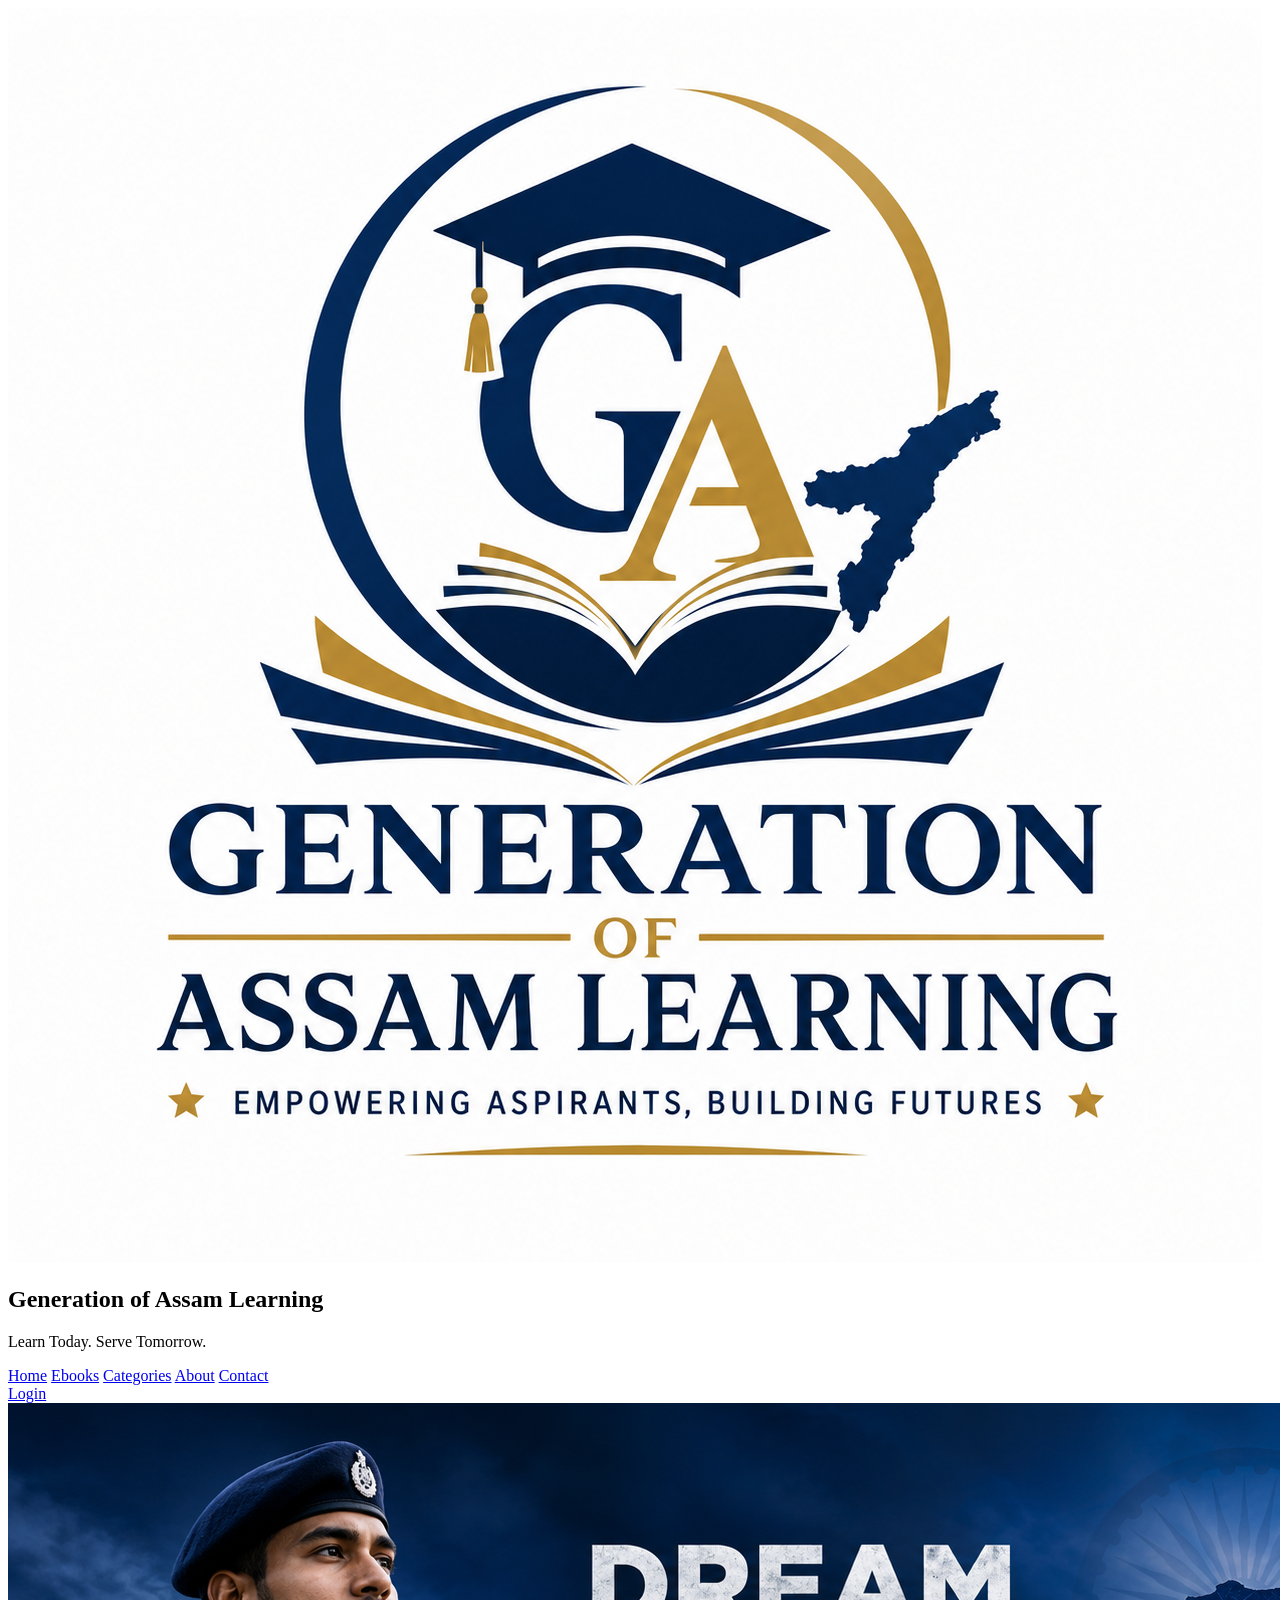
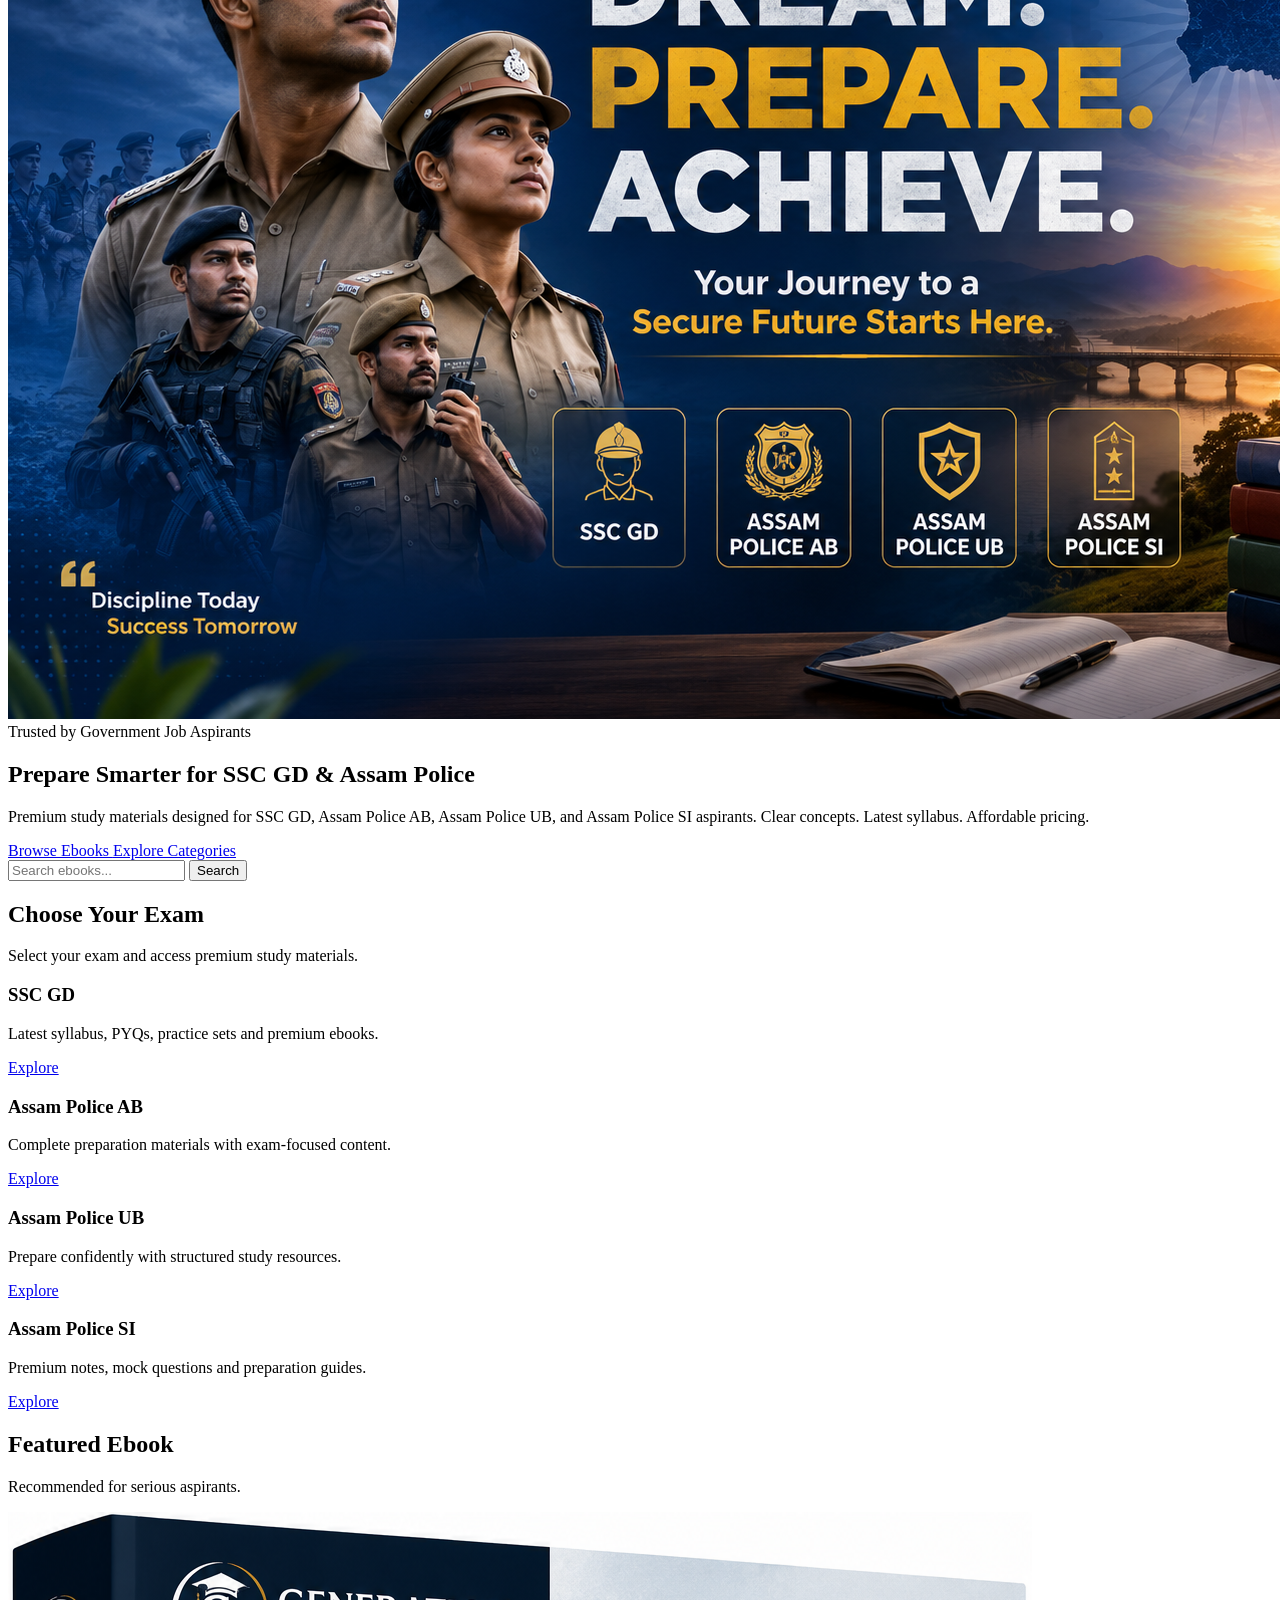
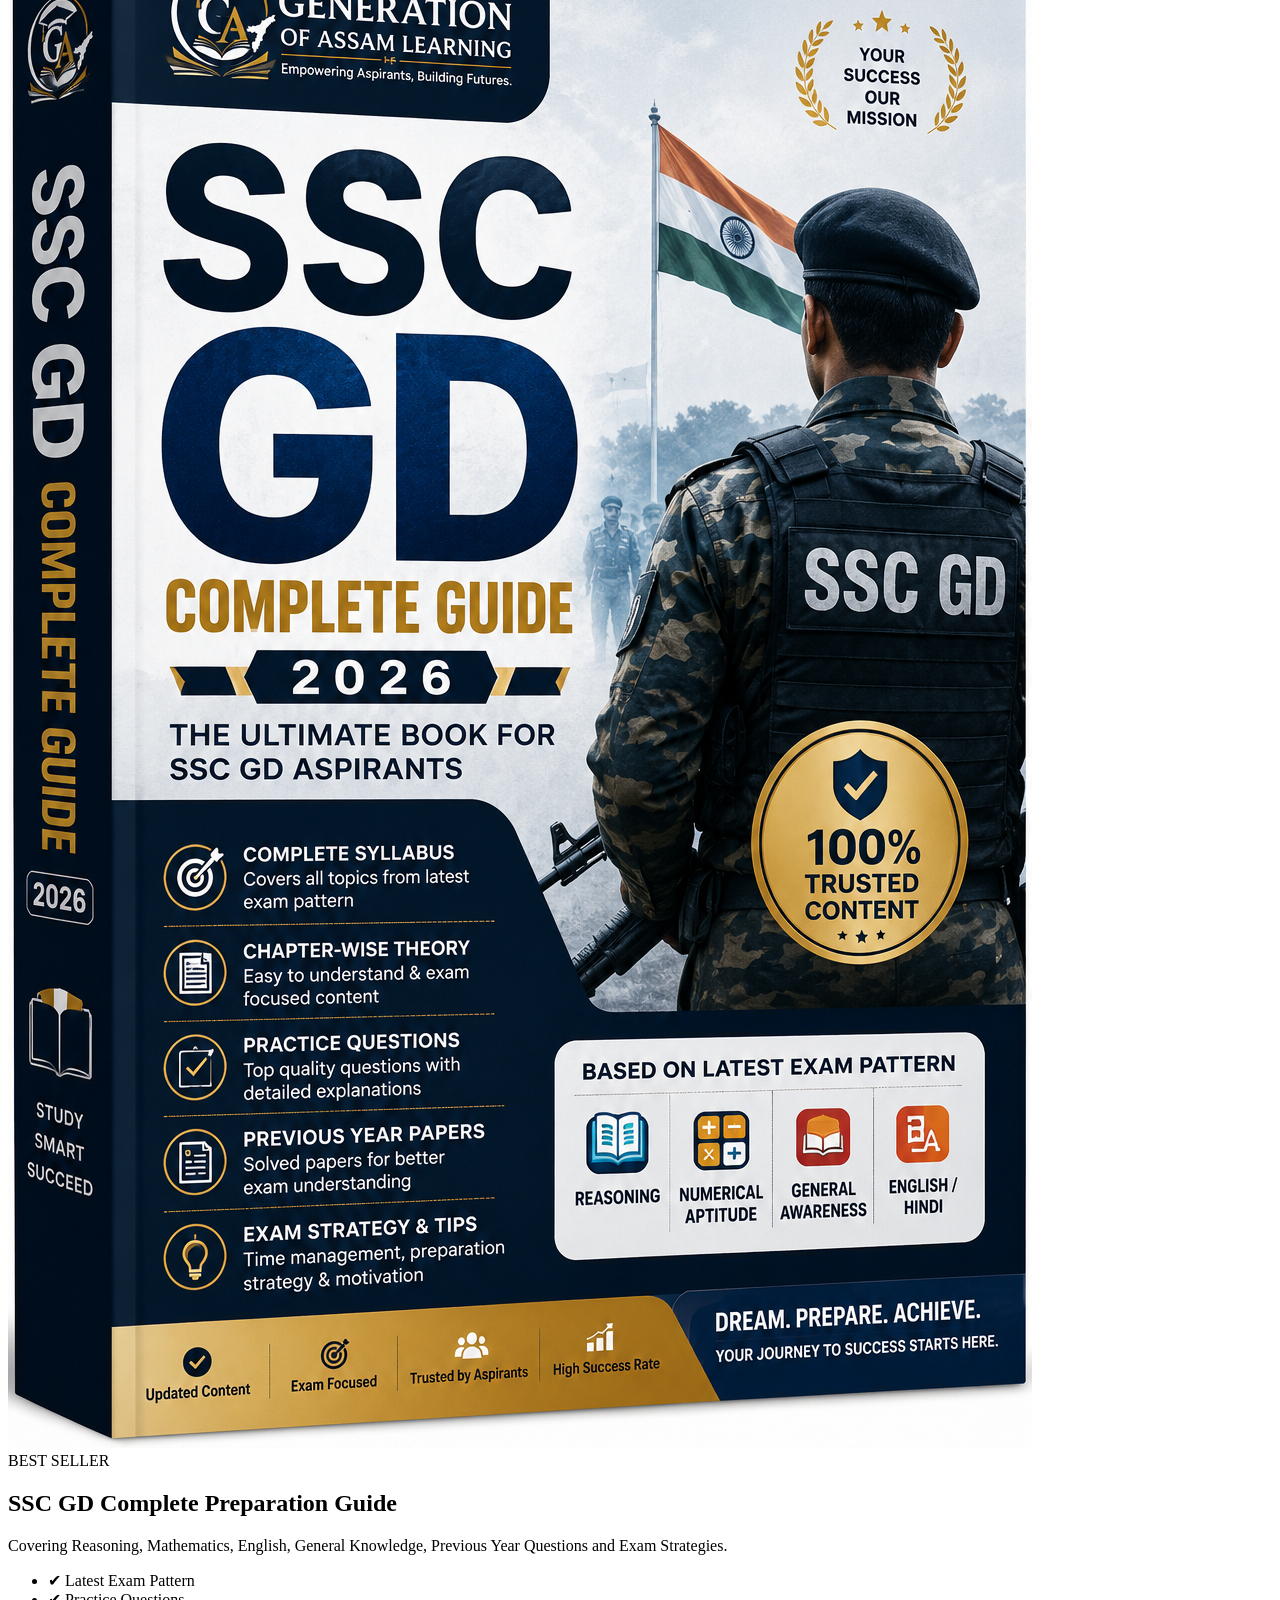
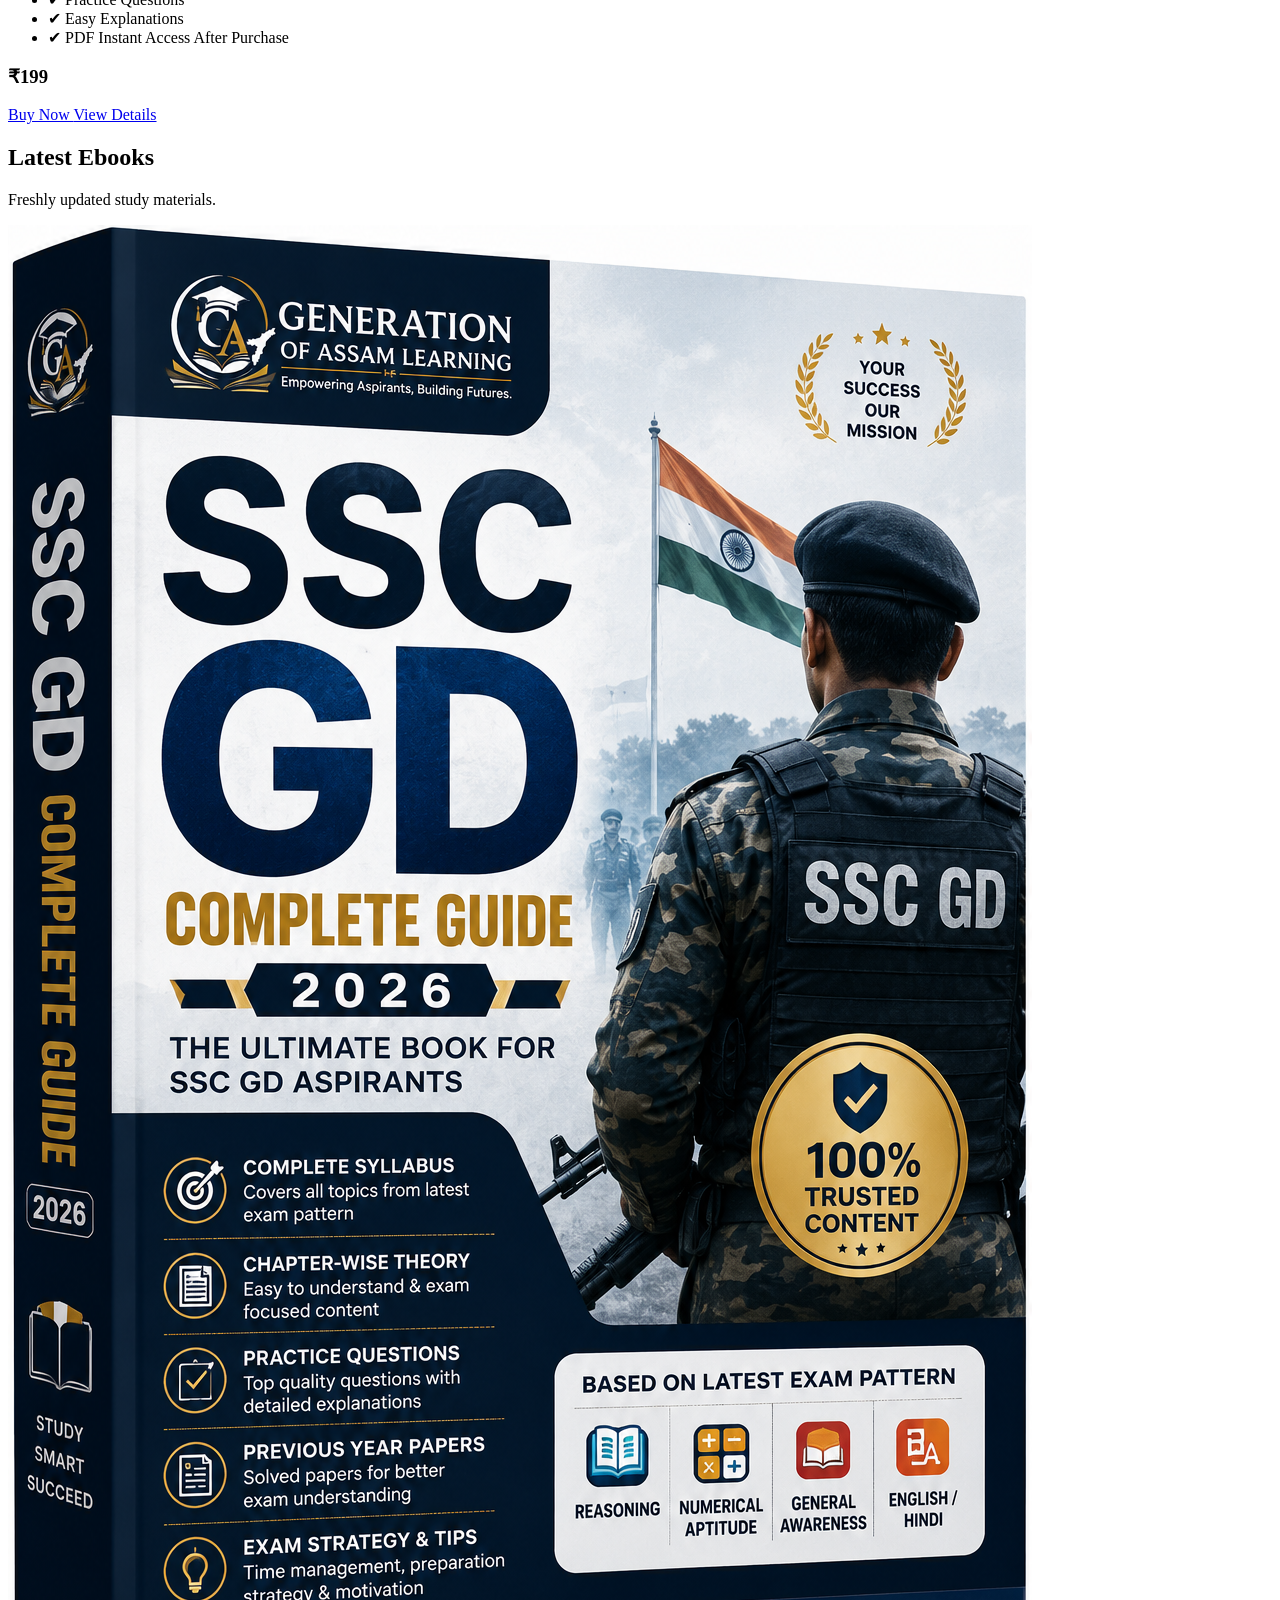
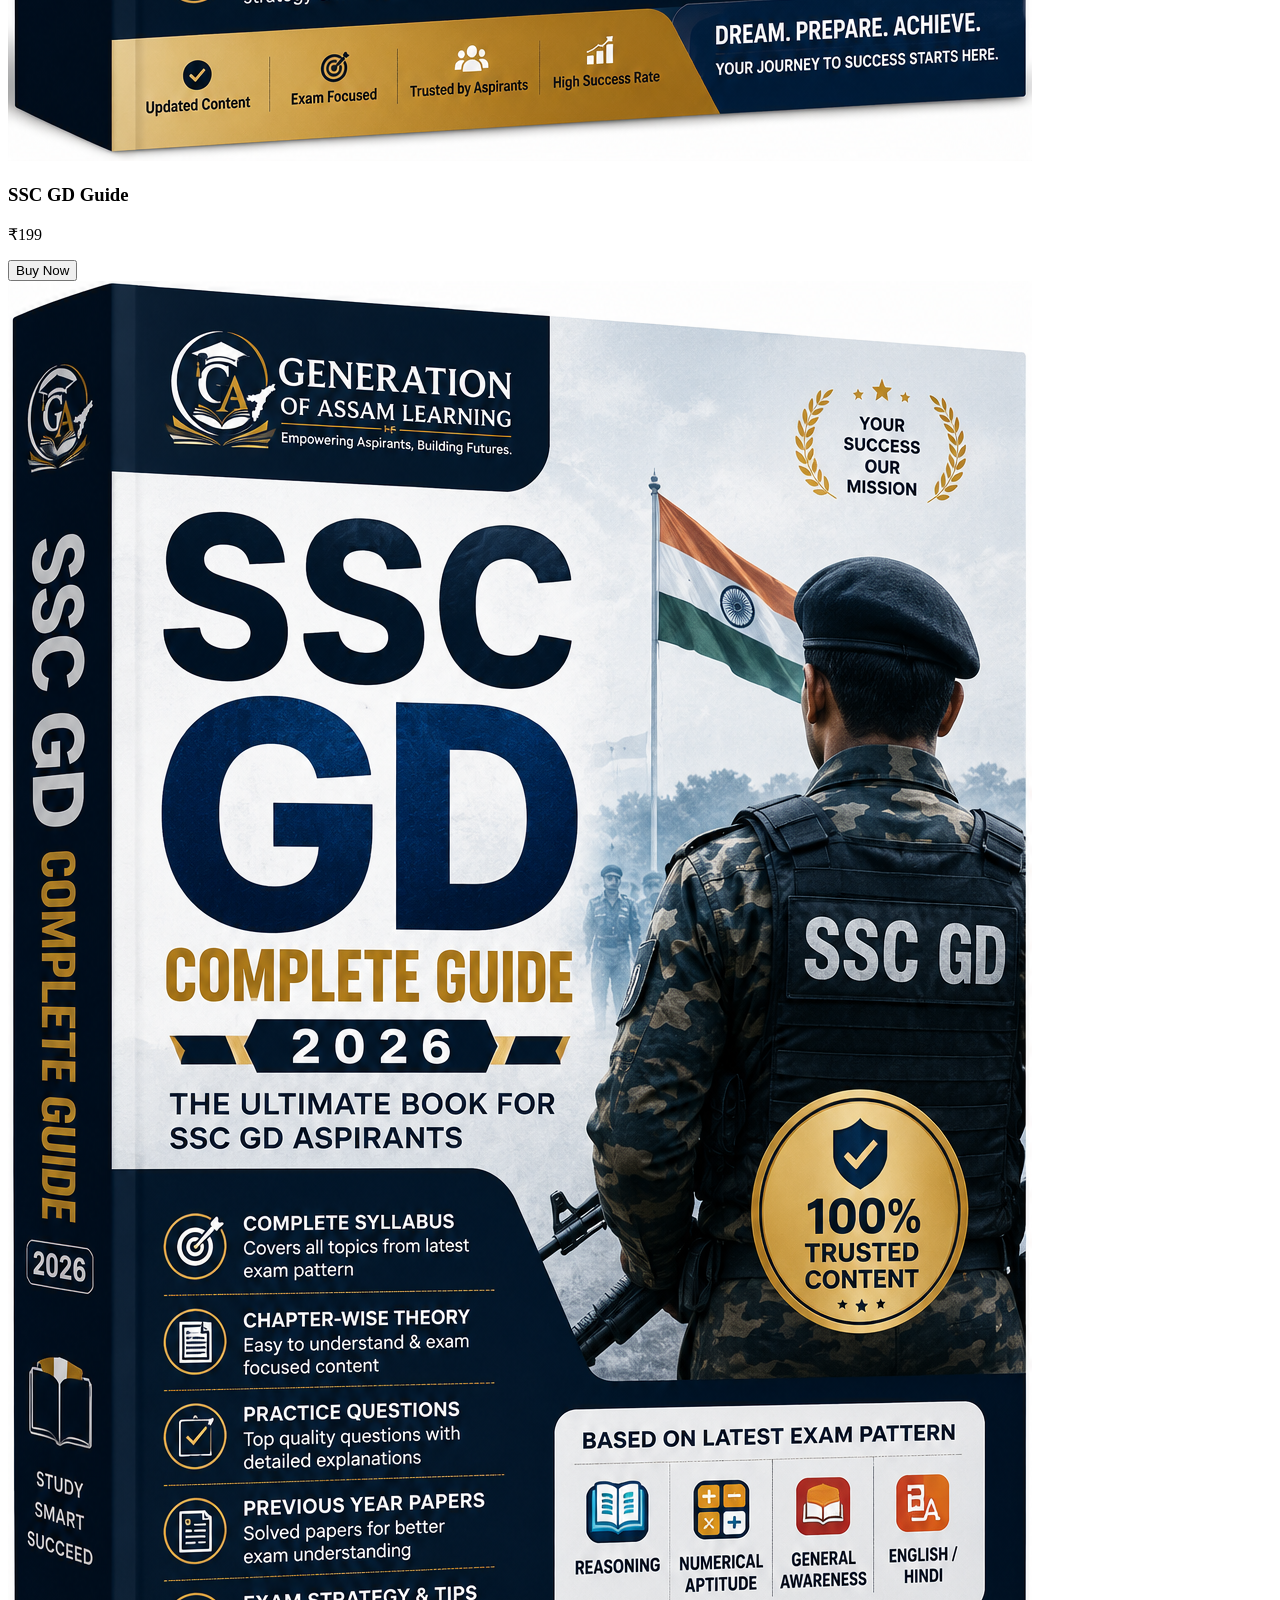
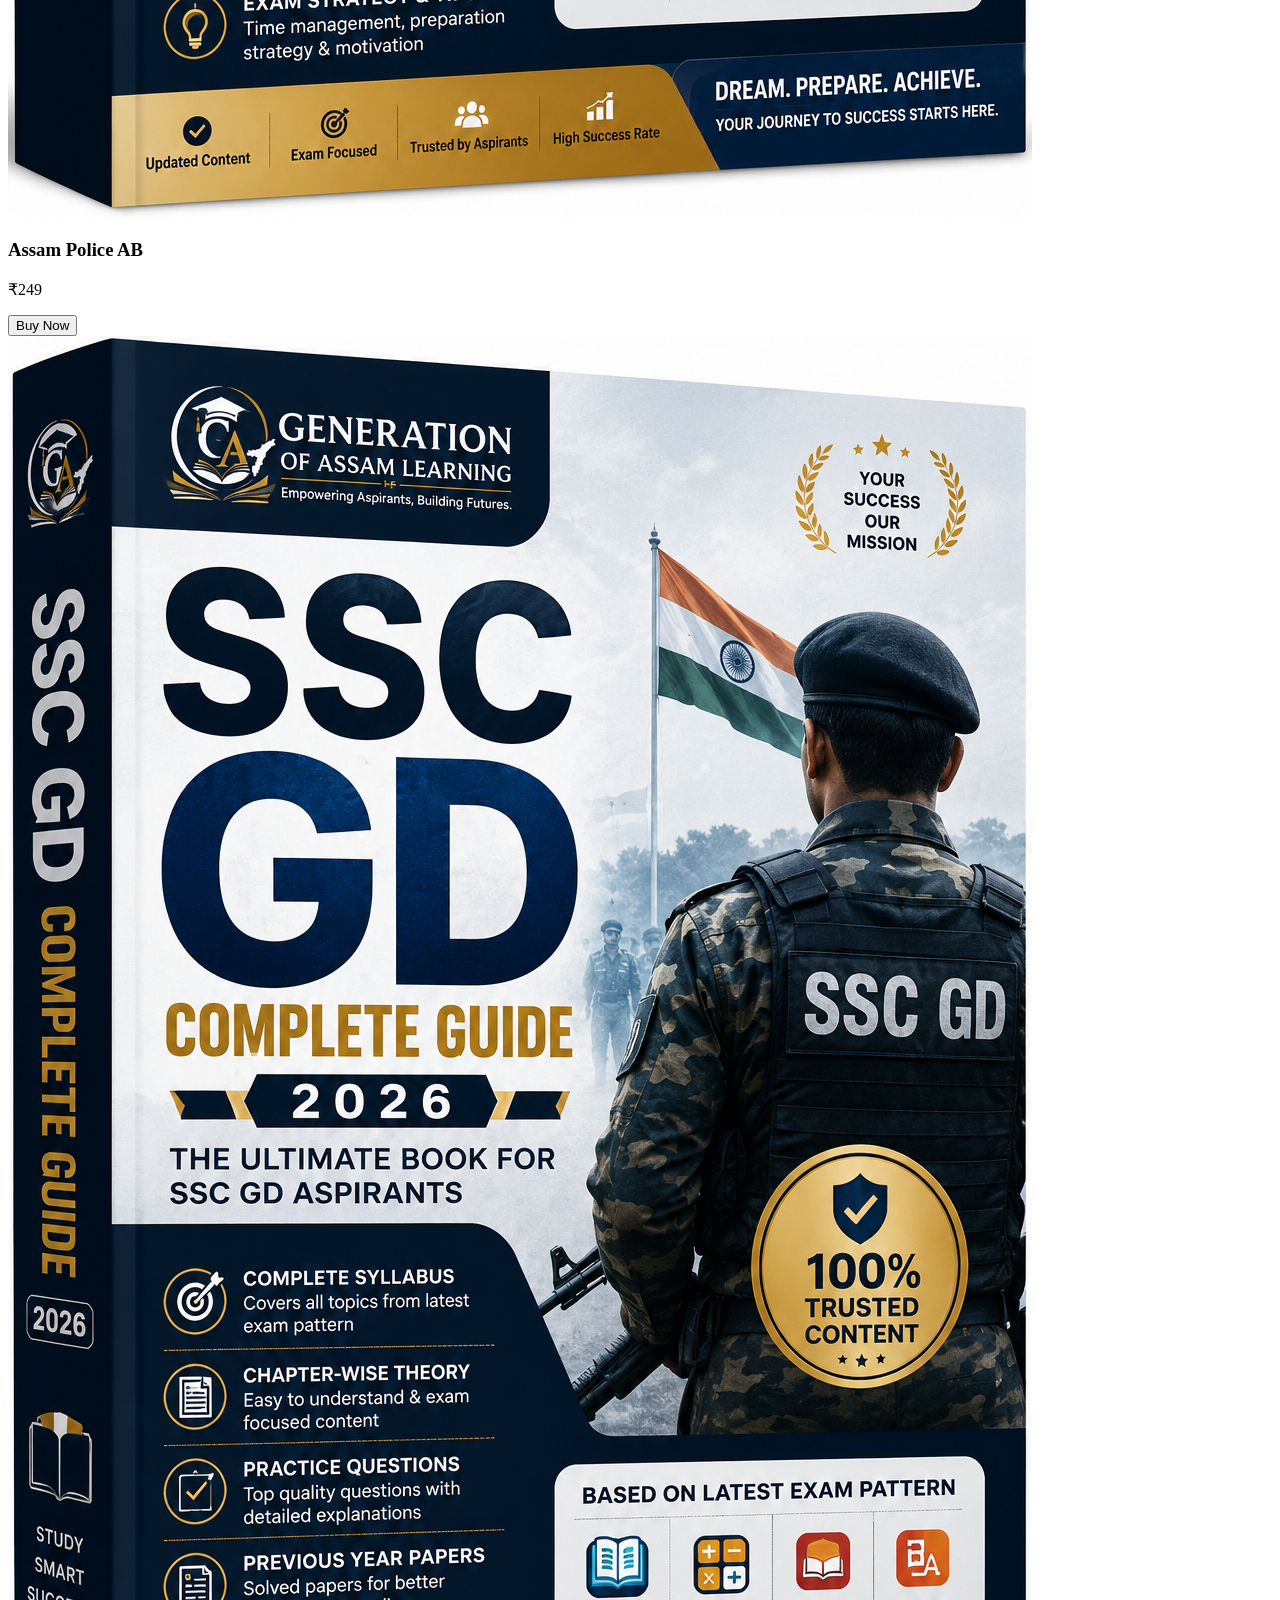
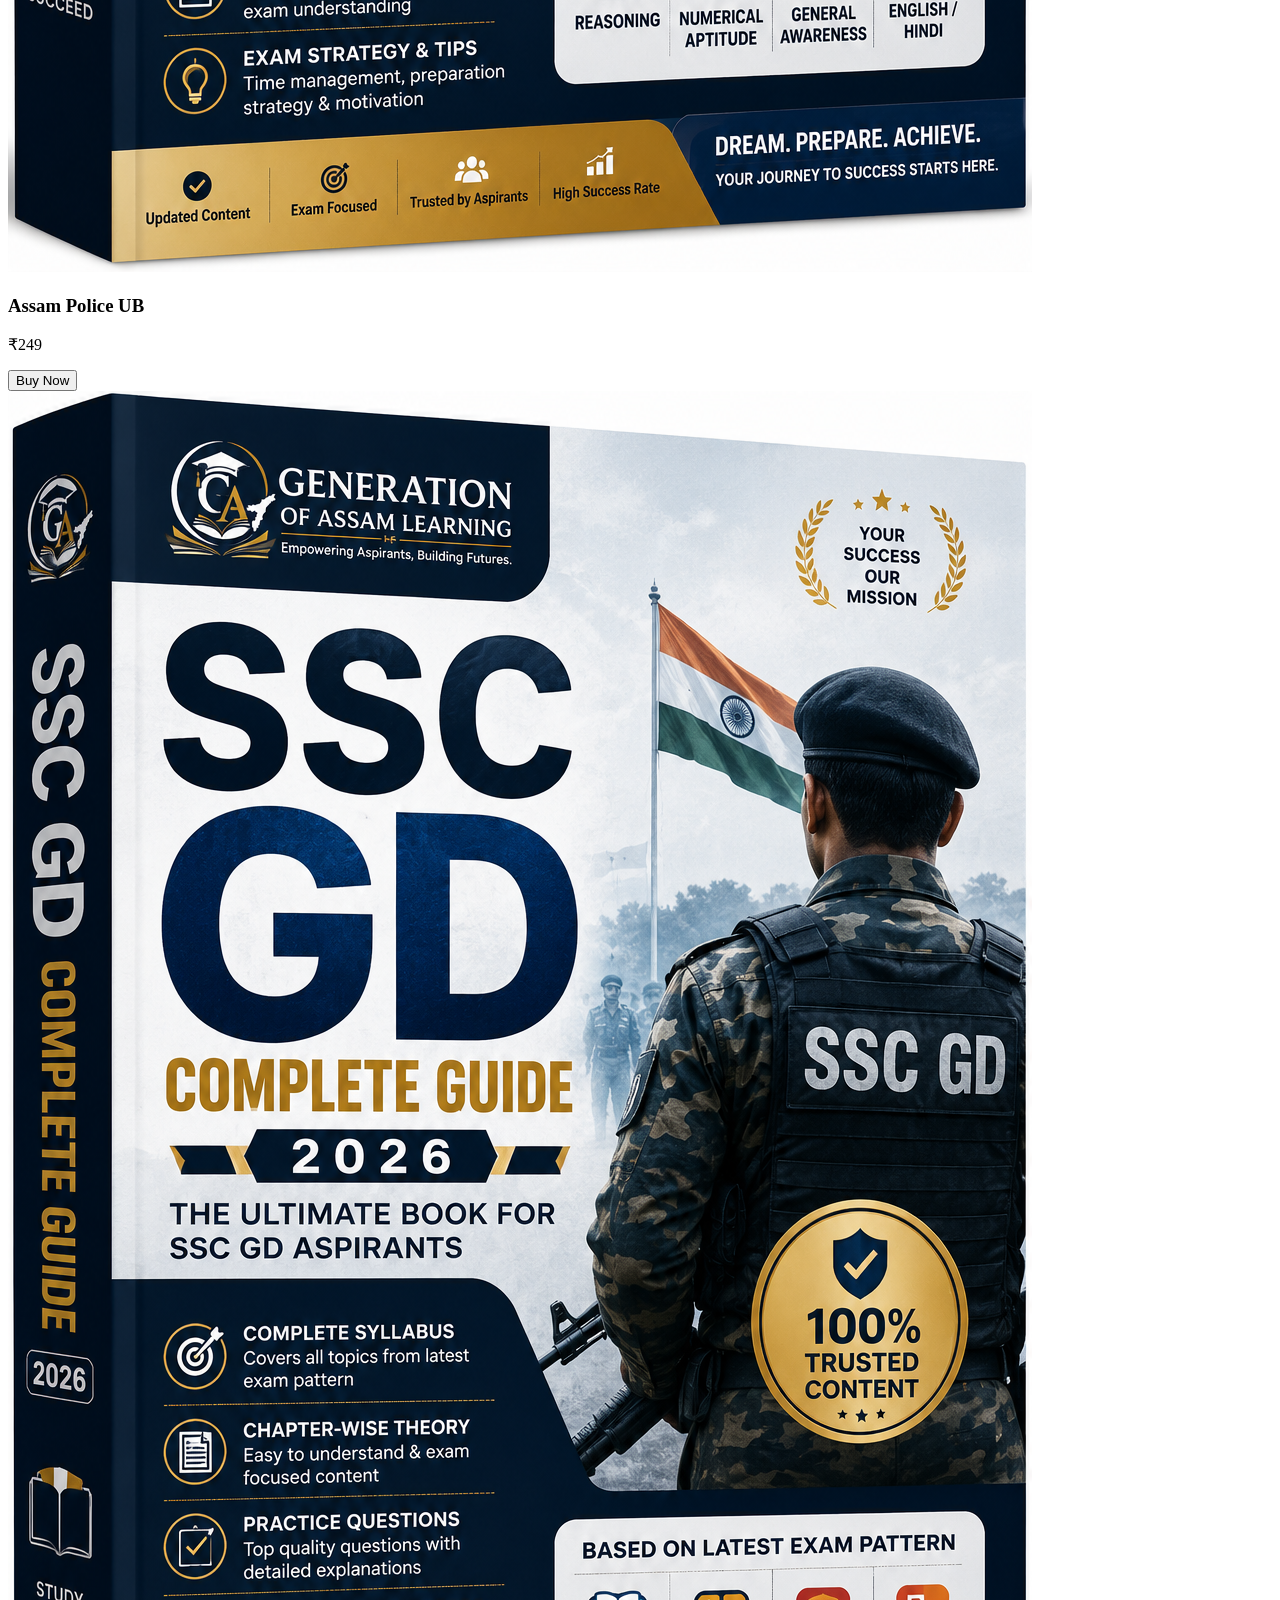
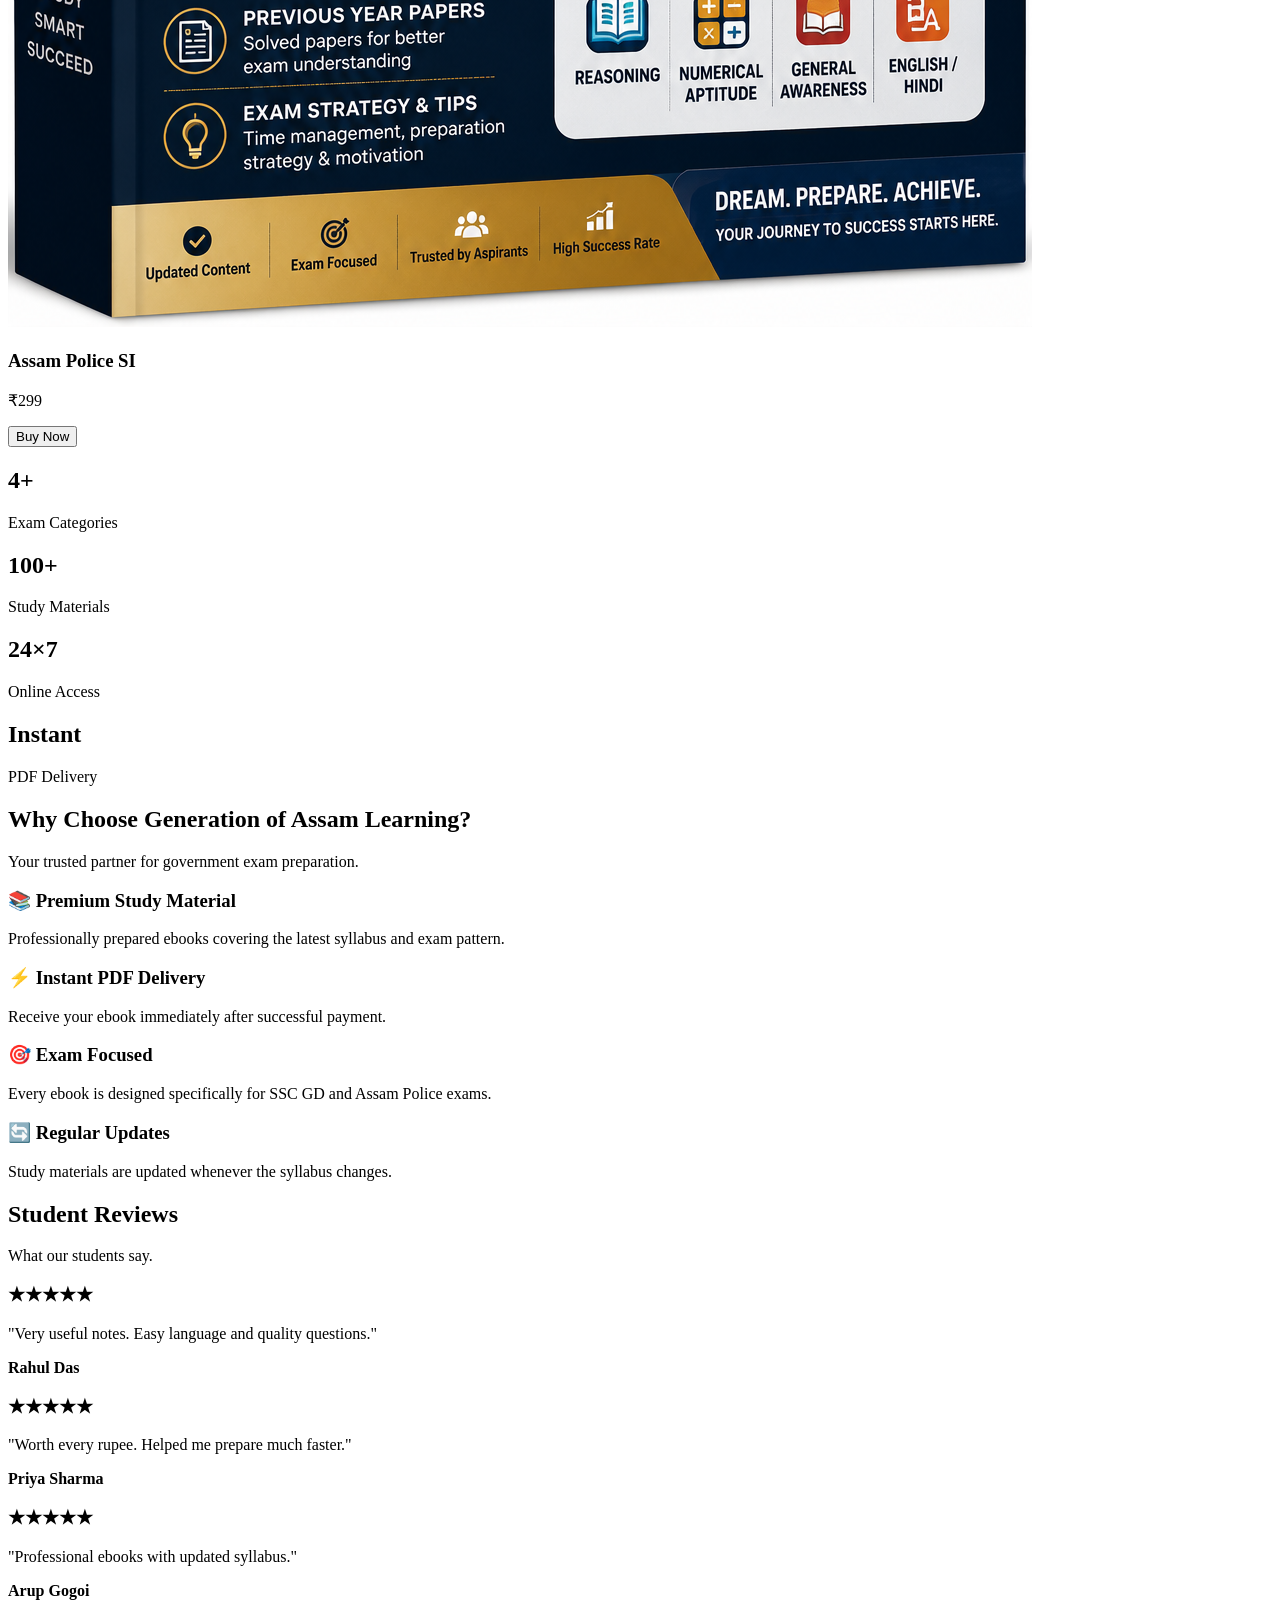
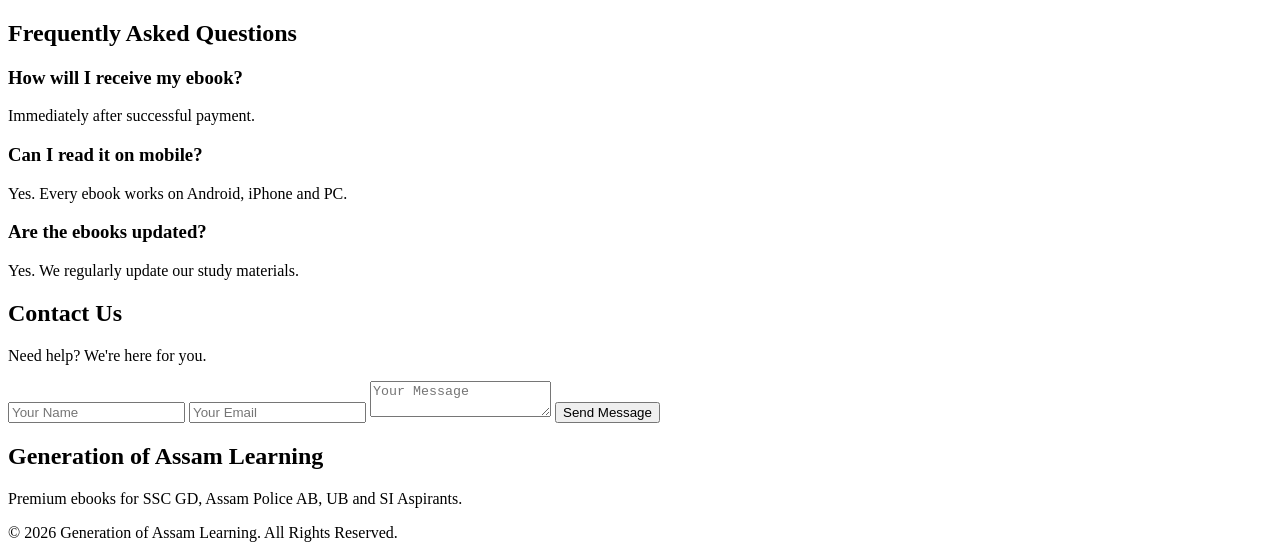
==== index.html @ 9e5da4cc "Update index.html" ====
<!DOCTYPE html>
<html lang="en">

<head>

<meta charset="UTF-8">
<meta name="viewport" content="width=device-width, initial-scale=1.0">

<title>Generation of Assam Learning | SSC GD | Assam Police AB | UB | SI</title>

<meta name="description" content="Premium ebooks for SSC GD, Assam Police AB, Assam Police UB and Assam Police SI aspirants.">

<meta name="keywords" content="SSC GD, Assam Police, Assam Police AB, Assam Police UB, Assam Police SI, ebooks, Assam Learning">

<meta name="author" content="Generation of Assam Learning">

<meta name="theme-color" content="#0F3D91">

<link rel="preconnect" href="https://fonts.googleapis.com">

<link rel="preconnect" href="https://fonts.gstatic.com" crossorigin>

<link href="https://fonts.googleapis.com/css2?family=Poppins:wght@300;400;500;600;700;800&display=swap" rel="stylesheet">

<link rel="stylesheet" href="style.css">

</head>

<body>

<header class="header">

<div class="container">

<div class="logo">

<img src="file_000000004d9c72068b1430837e58e46f.png" alt="Generation of Assam Learning">

<div>

<h2>Generation of Assam Learning</h2>

<p>Learn Today. Serve Tomorrow.</p>

</div>

</div>

<nav class="navbar">

<a href="#">Home</a>

<a href="#ebooks">Ebooks</a>

<a href="#categories">Categories</a>

<a href="#about">About</a>

<a href="#contact">Contact</a>

</nav>

<div class="header-btn">

<a href="#" class="login-btn">

Login

</a>

</div>

</div>

</header>

<section class="hero">

<img class="hero-bg"

src="file_000000006df07206a324dcb17a5acef9.png"

alt="Hero Background">

<div class="overlay"></div>

<div class="hero-content">

<span class="badge">

Trusted by Government Job Aspirants

</span>

<h1>

Prepare Smarter for

SSC GD & Assam Police

</h1>

<p>

Premium study materials designed for SSC GD,

Assam Police AB,

Assam Police UB,

and Assam Police SI aspirants.

Clear concepts.

Latest syllabus.

Affordable pricing.

</p>

<div class="hero-buttons">

<a href="#ebooks" class="primary-btn">

Browse Ebooks

</a>

<a href="#categories" class="secondary-btn">

Explore Categories

</a>

</div>

<div class="search-box">

<input

type="text"

placeholder="Search ebooks...">

<button>

Search

</button>

</div>

</div>

</section>
<!-- Categories Section -->

<section class="categories" id="categories">

<div class="container">

<div class="section-title">

<h2>Choose Your Exam</h2>

<p>Select your exam and access premium study materials.</p>

</div>

<div class="category-grid">

<div class="category-card">
<h3>SSC GD</h3>
<p>Latest syllabus, PYQs, practice sets and premium ebooks.</p>
<a href="#">Explore</a>
</div>

<div class="category-card">
<h3>Assam Police AB</h3>
<p>Complete preparation materials with exam-focused content.</p>
<a href="#">Explore</a>
</div>

<div class="category-card">
<h3>Assam Police UB</h3>
<p>Prepare confidently with structured study resources.</p>
<a href="#">Explore</a>
</div>

<div class="category-card">
<h3>Assam Police SI</h3>
<p>Premium notes, mock questions and preparation guides.</p>
<a href="#">Explore</a>
</div>

</div>

</div>

</section>

<!-- Featured Ebook -->

<section class="featured" id="ebooks">

<div class="container">

<div class="section-title">

<h2>Featured Ebook</h2>

<p>Recommended for serious aspirants.</p>

</div>

<div class="featured-book">

<div class="book-image">

<img src="file_0000000026bc72099eca06b94cb0cc1e.png" alt="SSC GD Ebook">

</div>

<div class="book-content">

<span class="featured-tag">

BEST SELLER

</span>

<h2>SSC GD Complete Preparation Guide</h2>

<p>

Covering Reasoning, Mathematics, English, General Knowledge,
Previous Year Questions and Exam Strategies.

</p>

<ul>

<li>✔ Latest Exam Pattern</li>

<li>✔ Practice Questions</li>

<li>✔ Easy Explanations</li>

<li>✔ PDF Instant Access After Purchase</li>

</ul>

<h3>₹199</h3>

<div class="book-buttons">

<a href="#" class="primary-btn">

Buy Now

</a>

<a href="#" class="secondary-btn">

View Details

</a>

</div>

</div>

</div>

</div>

</section>

<!-- Latest Ebooks -->

<section class="latest-books">

<div class="container">

<div class="section-title">

<h2>Latest Ebooks</h2>

<p>Freshly updated study materials.</p>

</div>

<div class="books-grid">

<div class="book-card">

<img src="file_0000000026bc72099eca06b94cb0cc1e.png">

<h3>SSC GD Guide</h3>

<p>₹199</p>

<button>Buy Now</button>

</div>

<div class="book-card">

<img src="file_0000000026bc72099eca06b94cb0cc1e.png">

<h3>Assam Police AB</h3>

<p>₹249</p>

<button>Buy Now</button>

</div>

<div class="book-card">

<img src="file_0000000026bc72099eca06b94cb0cc1e.png">

<h3>Assam Police UB</h3>

<p>₹249</p>

<button>Buy Now</button>

</div>

<div class="book-card">

<img src="file_0000000026bc72099eca06b94cb0cc1e.png">

<h3>Assam Police SI</h3>

<p>₹299</p>

<button>Buy Now</button>

</div>

</div>

</div>

</section>

<!-- Statistics -->

<section class="stats">

<div class="container">

<div class="stat-box">

<h2>4+</h2>

<p>Exam Categories</p>

</div>

<div class="stat-box">

<h2>100+</h2>

<p>Study Materials</p>

</div>

<div class="stat-box">

<h2>24×7</h2>

<p>Online Access</p>

</div>

<div class="stat-box">

<h2>Instant</h2>

<p>PDF Delivery</p>

</div>

</div>

</section>
<!-- Why Choose Us -->

<section class="why-us" id="about">

<div class="container">

<div class="section-title">

<h2>Why Choose Generation of Assam Learning?</h2>

<p>Your trusted partner for government exam preparation.</p>

</div>

<div class="features">

<div class="feature-box">
<h3>📚 Premium Study Material</h3>
<p>Professionally prepared ebooks covering the latest syllabus and exam pattern.</p>
</div>

<div class="feature-box">
<h3>⚡ Instant PDF Delivery</h3>
<p>Receive your ebook immediately after successful payment.</p>
</div>

<div class="feature-box">
<h3>🎯 Exam Focused</h3>
<p>Every ebook is designed specifically for SSC GD and Assam Police exams.</p>
</div>

<div class="feature-box">
<h3>🔄 Regular Updates</h3>
<p>Study materials are updated whenever the syllabus changes.</p>
</div>

</div>

</div>

</section>

<!-- Testimonials -->

<section class="testimonials">

<div class="container">

<div class="section-title">

<h2>Student Reviews</h2>

<p>What our students say.</p>

</div>

<div class="review-grid">

<div class="review-card">

<h3>★★★★★</h3>

<p>"Very useful notes. Easy language and quality questions."</p>

<strong>Rahul Das</strong>

</div>

<div class="review-card">

<h3>★★★★★</h3>

<p>"Worth every rupee. Helped me prepare much faster."</p>

<strong>Priya Sharma</strong>

</div>

<div class="review-card">

<h3>★★★★★</h3>

<p>"Professional ebooks with updated syllabus."</p>

<strong>Arup Gogoi</strong>

</div>

</div>

</div>

</section>

<!-- FAQ -->

<section class="faq">

<div class="container">

<div class="section-title">

<h2>Frequently Asked Questions</h2>

</div>

<div class="faq-item">

<h3>How will I receive my ebook?</h3>

<p>Immediately after successful payment.</p>

</div>

<div class="faq-item">

<h3>Can I read it on mobile?</h3>

<p>Yes. Every ebook works on Android, iPhone and PC.</p>

</div>

<div class="faq-item">

<h3>Are the ebooks updated?</h3>

<p>Yes. We regularly update our study materials.</p>

</div>

</div>

</section>

<!-- Contact -->

<section class="contact" id="contact">

<div class="container">

<div class="section-title">

<h2>Contact Us</h2>

<p>Need help? We're here for you.</p>

</div>

<form>

<input type="text" placeholder="Your Name">

<input type="email" placeholder="Your Email">

<textarea placeholder="Your Message"></textarea>

<button type="submit">Send Message</button>

</form>

</div>

</section>

<!-- Footer -->

<footer>

<div class="container">

<h2>Generation of Assam Learning</h2>

<p>Premium ebooks for SSC GD, Assam Police AB, UB and SI Aspirants.</p>

<p>© 2026 Generation of Assam Learning. All Rights Reserved.</p>

</div>

</footer>

</body>

</html>
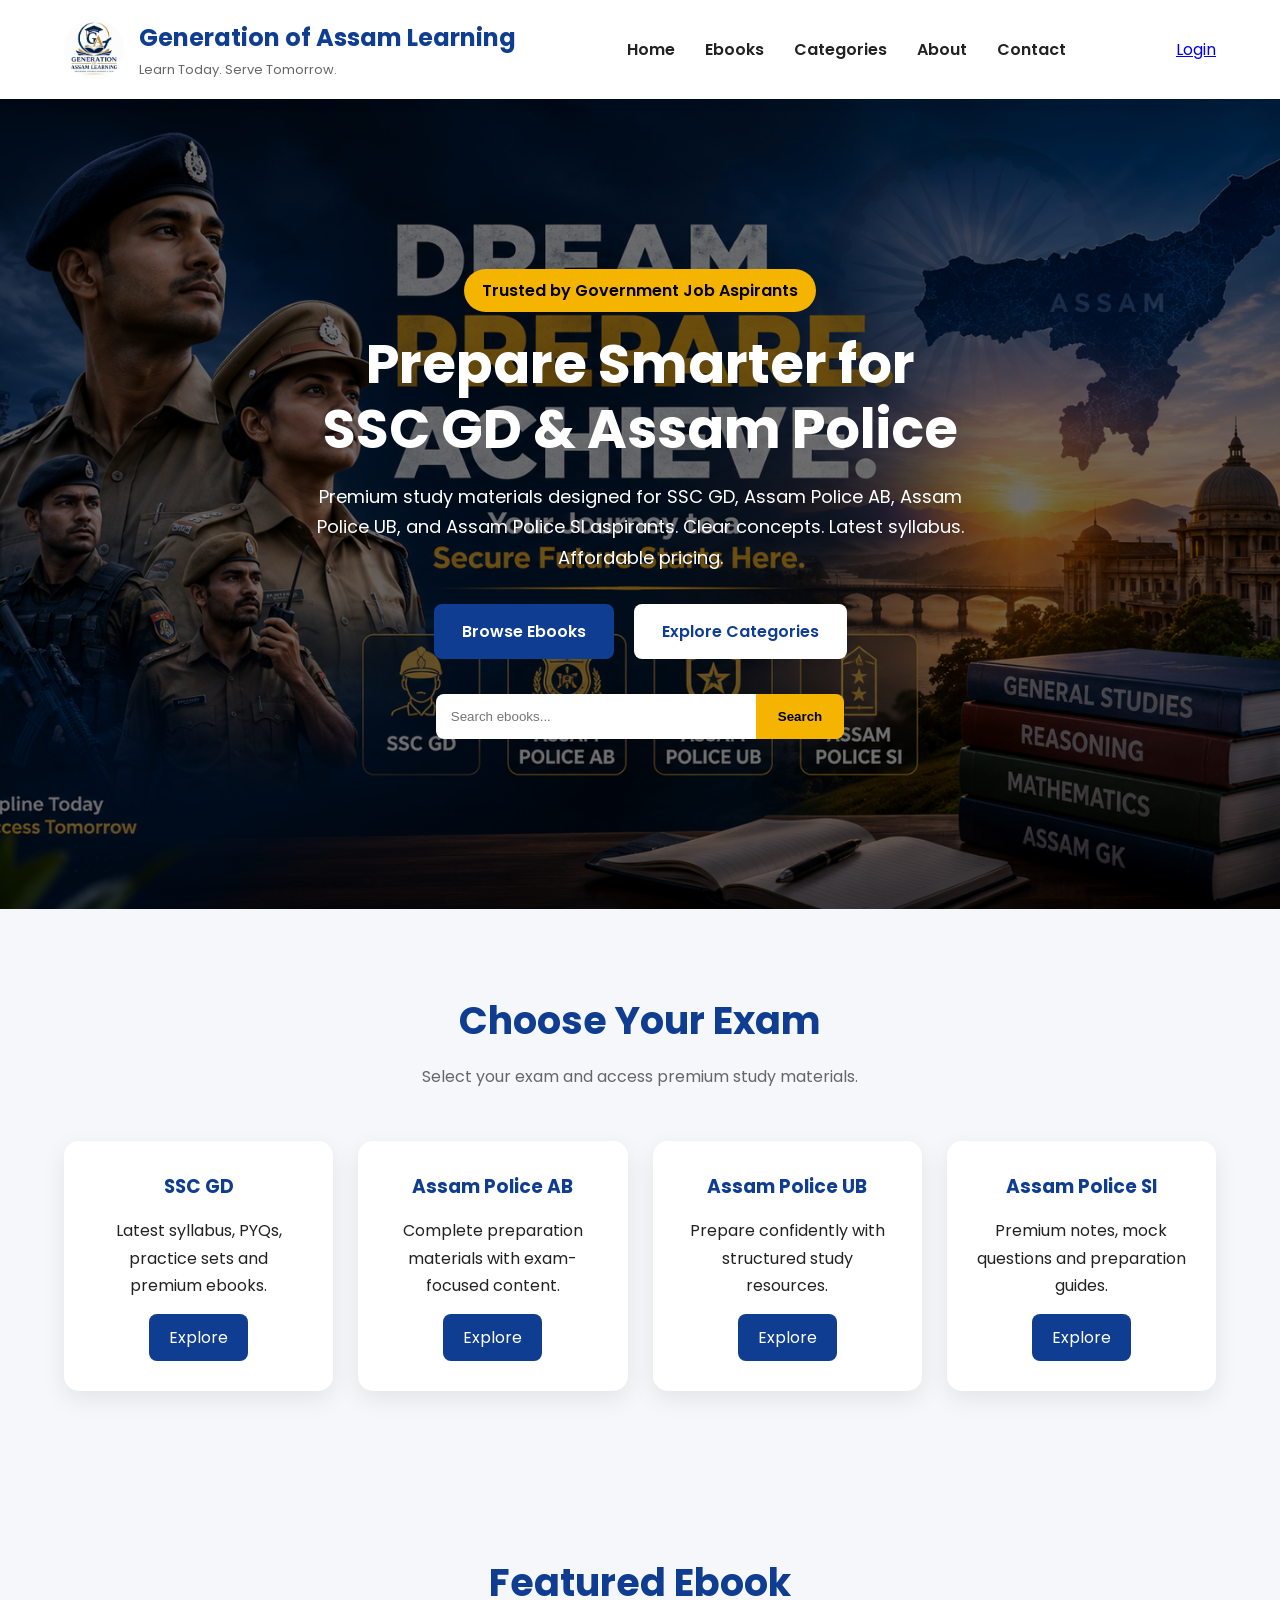
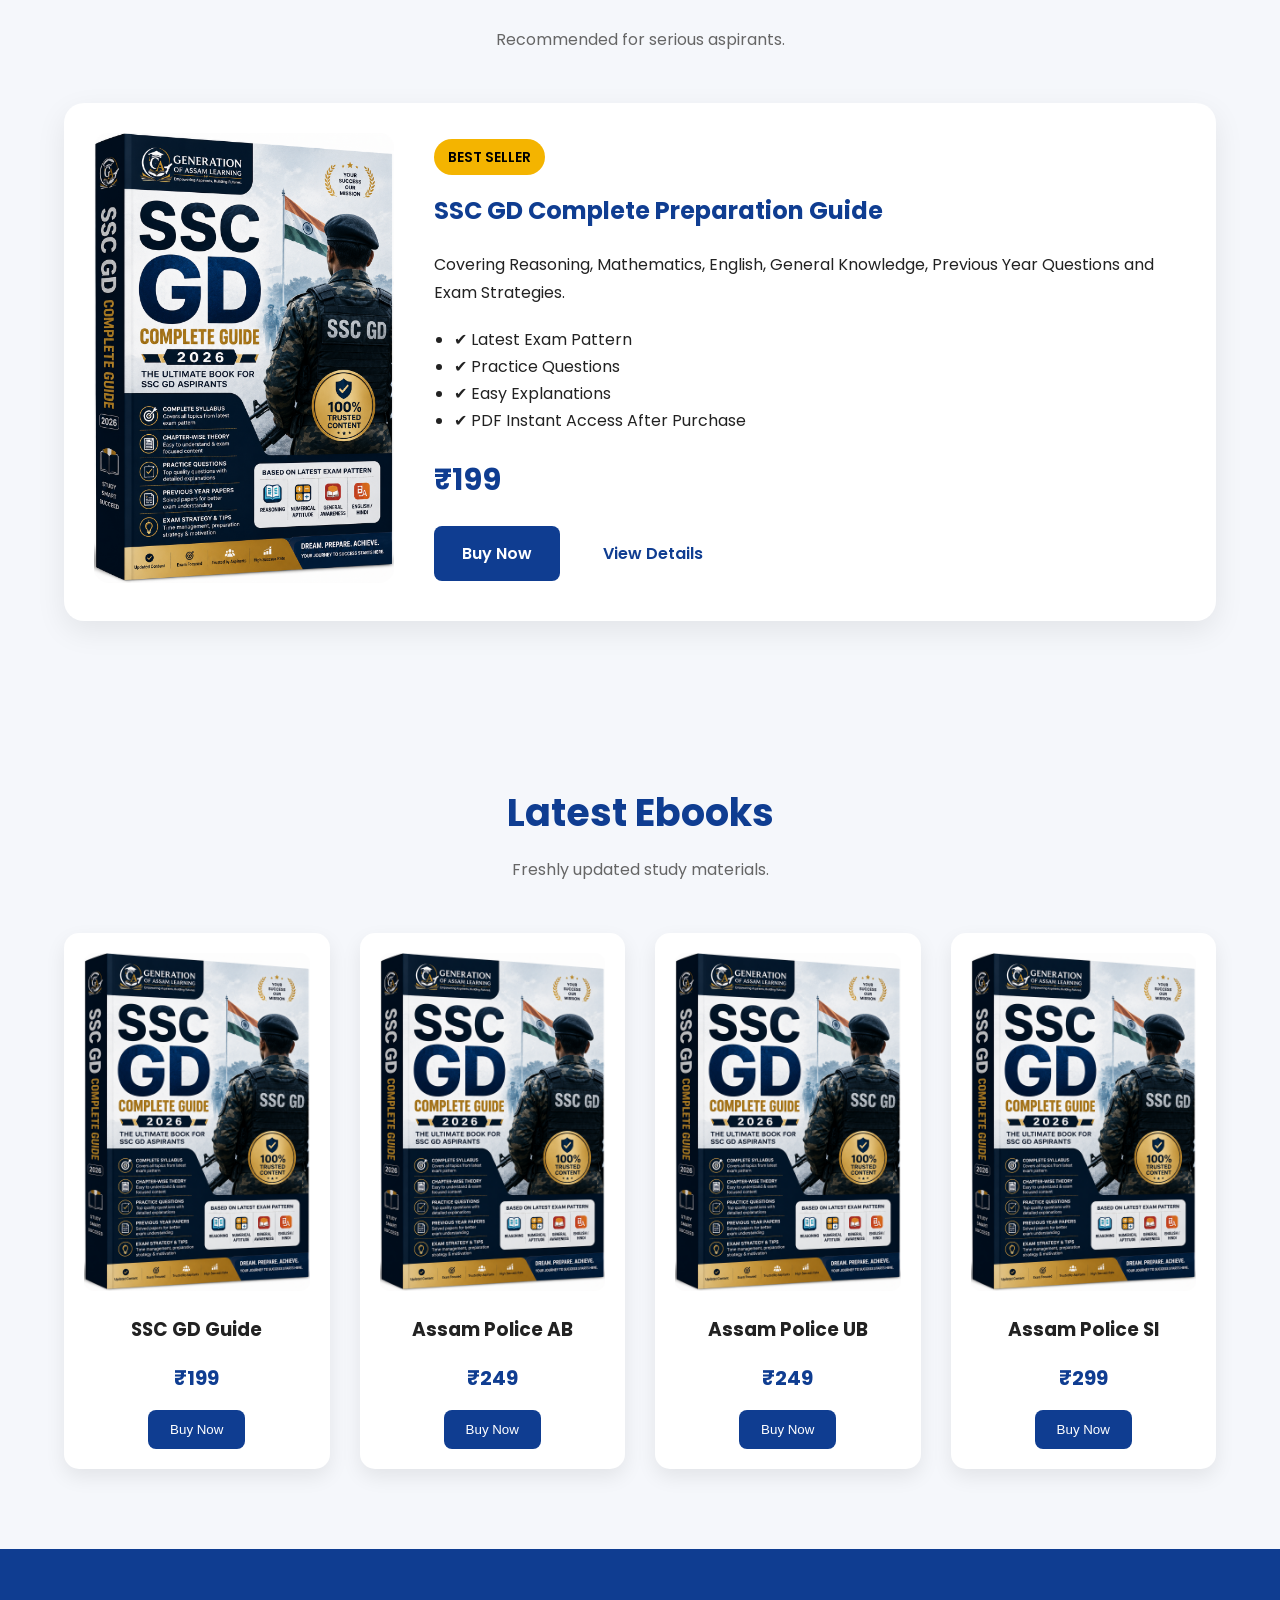
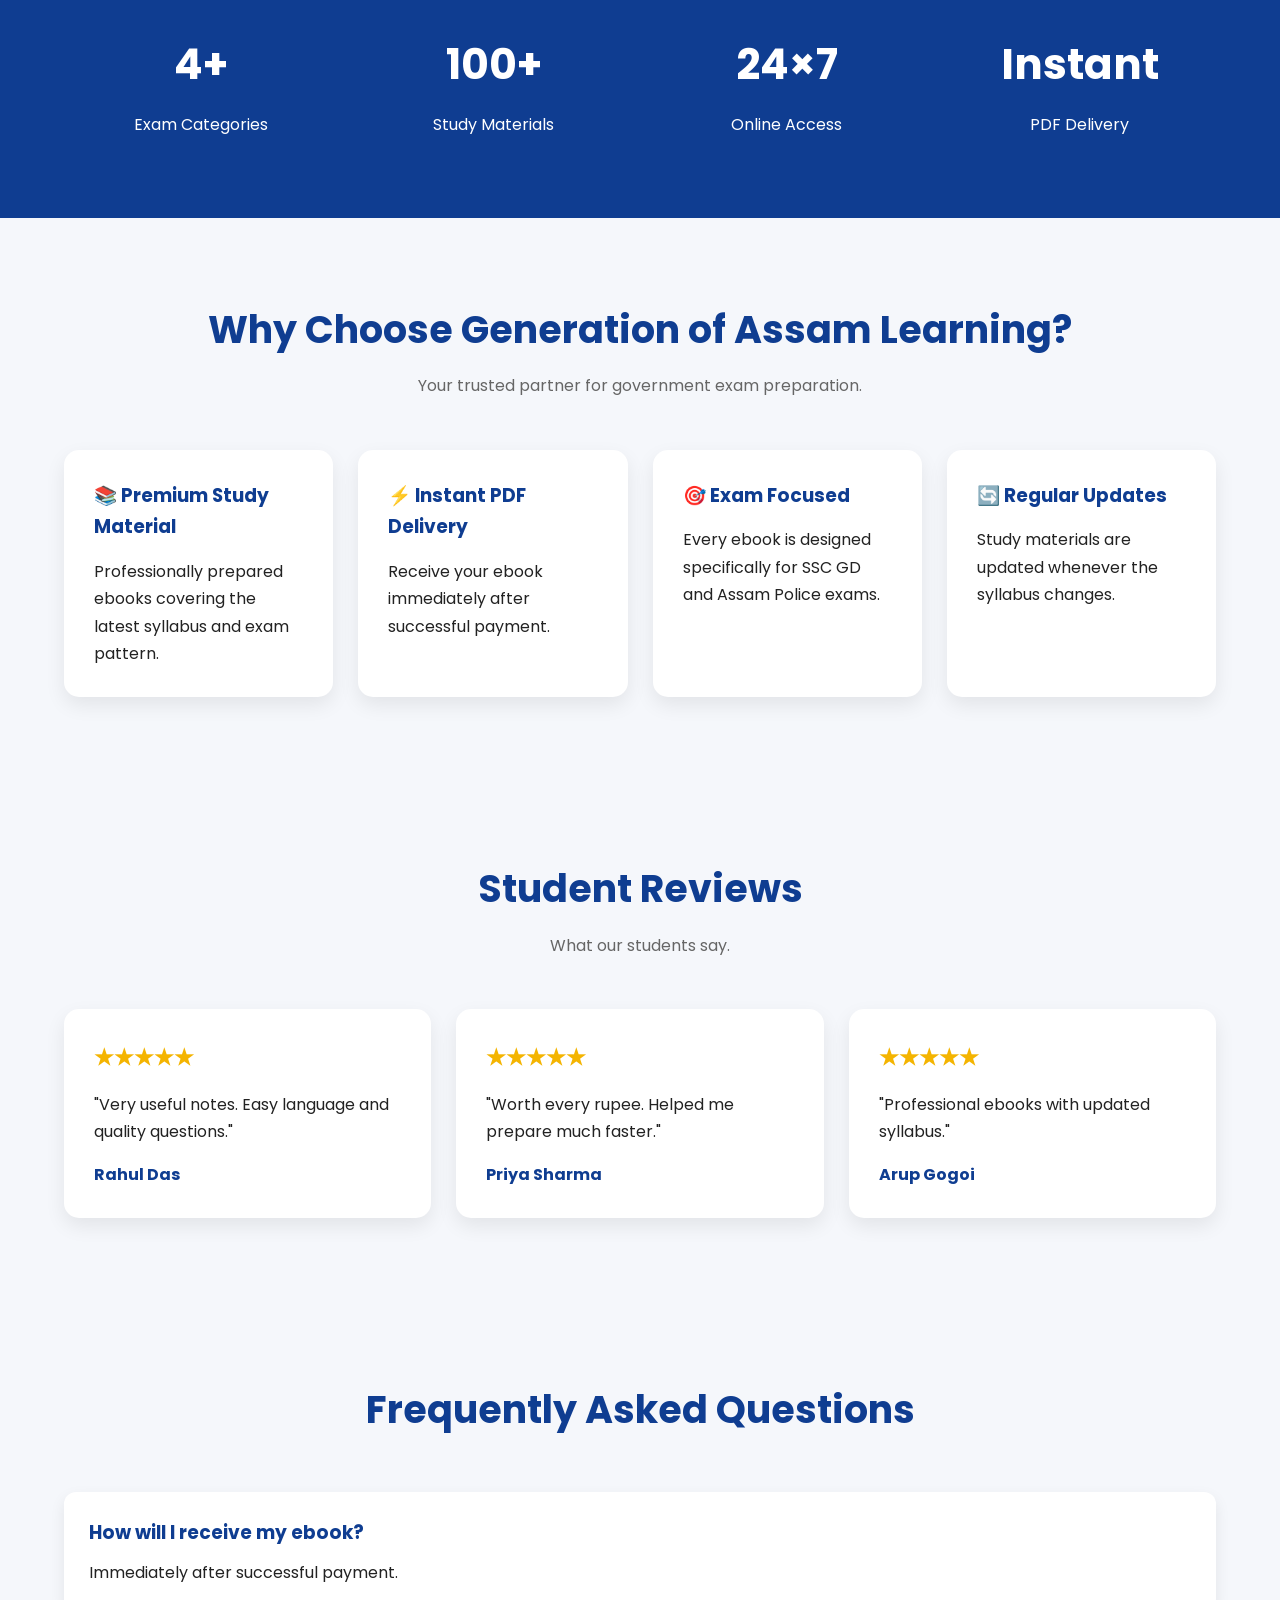
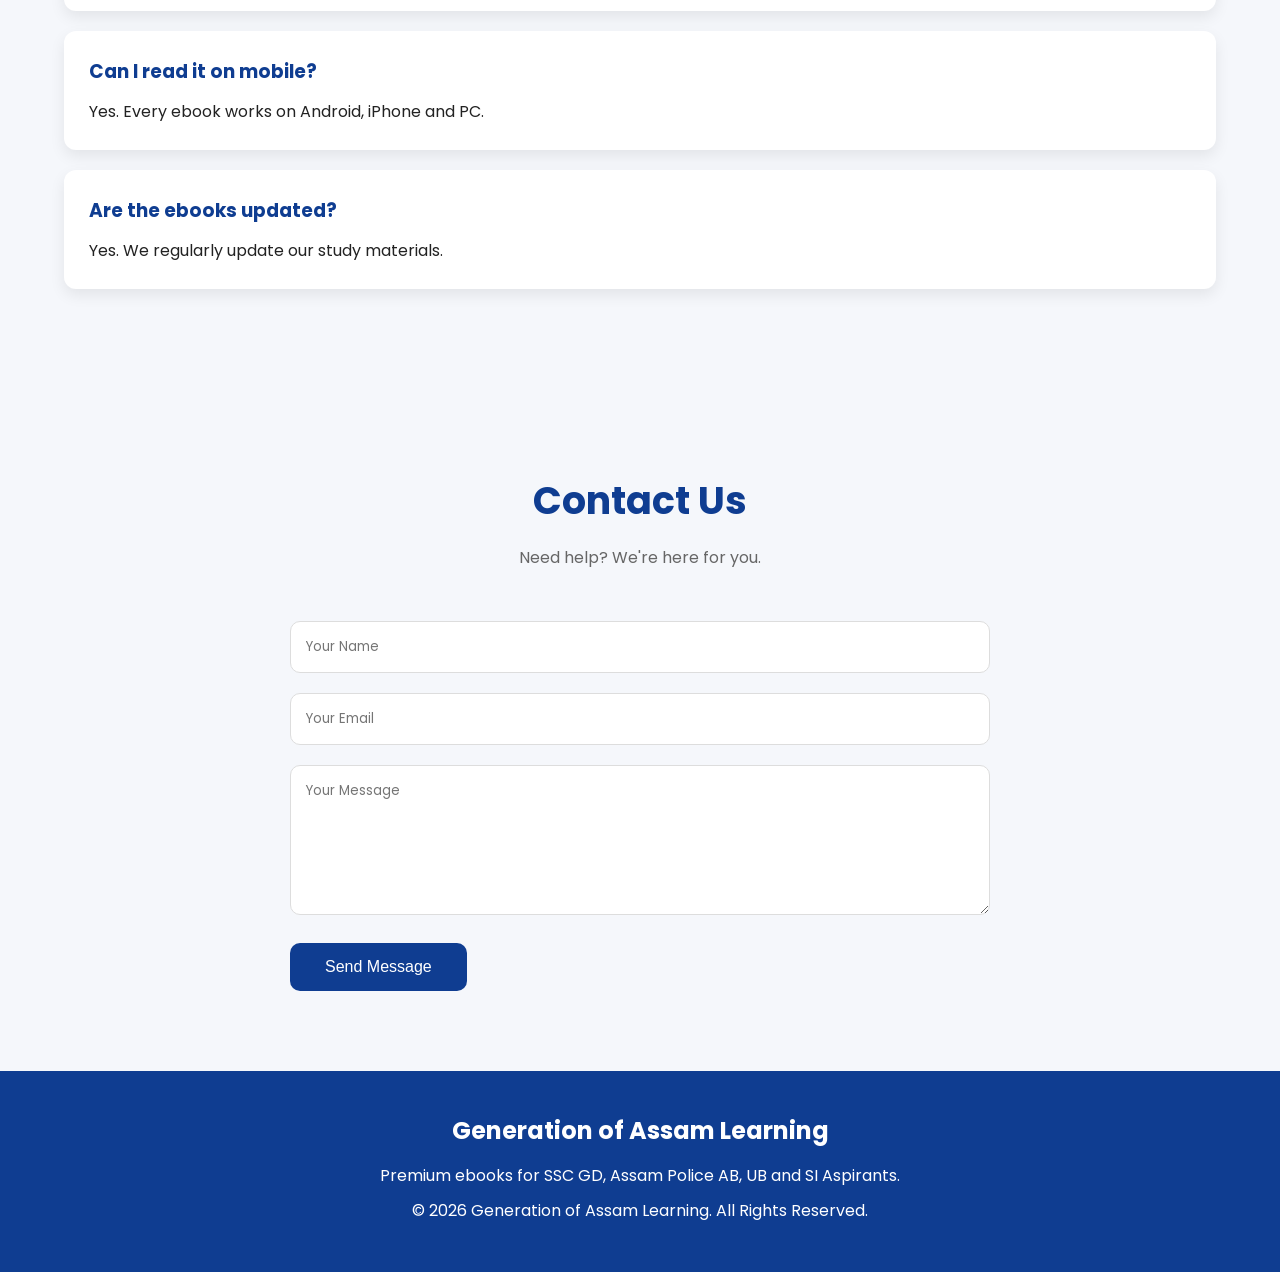
==== commit 0f0d0404: "Update index.html" ====
--- a/index.html
+++ b/index.html
@@ -62,7 +62,7 @@
 
 <div class="header-btn">
 
-<a href="#" class="login-btn">
+<a href="login.html" class="login-btn">
 
 Login
 
--- a/style.css
+++ b/style.css
@@ -0,0 +1,542 @@
+/* ========================================
+   Generation of Assam Learning
+   Premium Stylesheet
+======================================== */
+
+*{
+    margin:0;
+    padding:0;
+    box-sizing:border-box;
+}
+
+html{
+    scroll-behavior:smooth;
+}
+
+body{
+    font-family:'Poppins',sans-serif;
+    background:#f5f7fb;
+    color:#222;
+    line-height:1.7;
+}
+
+.container{
+    width:90%;
+    max-width:1200px;
+    margin:auto;
+}
+
+/* Header */
+
+.header{
+    background:#ffffff;
+    box-shadow:0 2px 12px rgba(0,0,0,.08);
+    position:sticky;
+    top:0;
+    z-index:1000;
+}
+
+.header .container{
+    display:flex;
+    justify-content:space-between;
+    align-items:center;
+    padding:18px 0;
+}
+
+.logo{
+    display:flex;
+    align-items:center;
+    gap:15px;
+}
+
+.logo img{
+    width:60px;
+    height:60px;
+    border-radius:50%;
+}
+
+.logo h2{
+    color:#0F3D91;
+    font-size:24px;
+}
+
+.logo p{
+    color:#666;
+    font-size:13px;
+}
+
+.navbar{
+    display:flex;
+    gap:30px;
+}
+
+.navbar a{
+    color:#222;
+    text-decoration:none;
+    font-weight:600;
+    transition:.3s;
+}
+
+.navbar a:hover{
+    color:#0F3D91;
+}
+
+/* Hero */
+
+.hero{
+    position:relative;
+    min-height:90vh;
+    display:flex;
+    justify-content:center;
+    align-items:center;
+    overflow:hidden;
+}
+
+.hero-bg{
+    position:absolute;
+    inset:0;
+    width:100%;
+    height:100%;
+    object-fit:cover;
+}
+
+.overlay{
+    position:absolute;
+    inset:0;
+    background:rgba(0,0,0,.55);
+}
+
+.hero-content{
+    position:relative;
+    z-index:2;
+    color:#fff;
+    max-width:700px;
+    text-align:center;
+    padding:20px;
+}
+
+.badge{
+    display:inline-block;
+    background:#F4B400;
+    color:#000;
+    padding:8px 18px;
+    border-radius:50px;
+    font-weight:600;
+    margin-bottom:20px;
+}
+
+.hero-content h1{
+    font-size:54px;
+    line-height:1.2;
+    margin-bottom:20px;
+}
+
+.hero-content p{
+    font-size:18px;
+    margin-bottom:30px;
+}
+
+.hero-buttons{
+    display:flex;
+    justify-content:center;
+    gap:20px;
+    flex-wrap:wrap;
+}
+
+.primary-btn,
+.secondary-btn{
+    display:inline-block;
+    padding:14px 28px;
+    border-radius:8px;
+    text-decoration:none;
+    font-weight:600;
+}
+
+.primary-btn{
+    background:#0F3D91;
+    color:#fff;
+}
+
+.secondary-btn{
+    background:#fff;
+    color:#0F3D91;
+}
+
+.search-box{
+    margin-top:35px;
+    display:flex;
+    justify-content:center;
+}
+/* ===============================
+   Sections
+=================================*/
+
+section{
+    padding:80px 0;
+}
+
+.section-title{
+    text-align:center;
+    margin-bottom:50px;
+}
+
+.section-title h2{
+    font-size:38px;
+    color:#0F3D91;
+    margin-bottom:10px;
+}
+
+.section-title p{
+    color:#666;
+    font-size:16px;
+}
+
+/* ===============================
+   Category Cards
+=================================*/
+
+.category-grid{
+    display:grid;
+    grid-template-columns:repeat(auto-fit,minmax(240px,1fr));
+    gap:25px;
+}
+
+.category-card{
+    background:#fff;
+    border-radius:15px;
+    padding:30px;
+    text-align:center;
+    box-shadow:0 8px 25px rgba(0,0,0,.08);
+    transition:.3s;
+}
+
+.category-card:hover{
+    transform:translateY(-5px);
+}
+
+.category-card h3{
+    color:#0F3D91;
+    margin-bottom:15px;
+}
+
+.category-card a{
+    display:inline-block;
+    margin-top:15px;
+    text-decoration:none;
+    background:#0F3D91;
+    color:#fff;
+    padding:10px 20px;
+    border-radius:8px;
+}
+
+/* ===============================
+   Featured Book
+=================================*/
+
+.featured-book{
+    display:flex;
+    align-items:center;
+    gap:40px;
+    flex-wrap:wrap;
+    background:#fff;
+    padding:30px;
+    border-radius:20px;
+    box-shadow:0 10px 30px rgba(0,0,0,.08);
+}
+
+.book-image img{
+    width:300px;
+    border-radius:15px;
+}
+
+.book-content{
+    flex:1;
+}
+
+.featured-tag{
+    background:#F4B400;
+    color:#000;
+    padding:8px 14px;
+    border-radius:50px;
+    font-size:14px;
+    font-weight:600;
+}
+
+.book-content h2{
+    margin:20px 0;
+    color:#0F3D91;
+}
+
+.book-content ul{
+    margin:20px 0;
+    padding-left:20px;
+}
+
+.book-content h3{
+    color:#0F3D91;
+    font-size:30px;
+    margin-bottom:20px;
+}
+
+.book-buttons{
+    display:flex;
+    gap:15px;
+    flex-wrap:wrap;
+}
+
+/* ===============================
+   Ebook Cards
+=================================*/
+
+.books-grid{
+    display:grid;
+    grid-template-columns:repeat(auto-fit,minmax(240px,1fr));
+    gap:30px;
+}
+
+.book-card{
+    background:#fff;
+    padding:20px;
+    border-radius:15px;
+    text-align:center;
+    box-shadow:0 8px 20px rgba(0,0,0,.08);
+}
+
+.book-card img{
+    width:100%;
+    border-radius:10px;
+}
+
+.book-card h3{
+    margin:15px 0;
+}
+
+.book-card p{
+    color:#0F3D91;
+    font-weight:700;
+    font-size:20px;
+}
+
+.book-card button{
+    margin-top:15px;
+    background:#0F3D91;
+    color:#fff;
+    border:none;
+    padding:12px 22px;
+    border-radius:8px;
+    cursor:pointer;
+}
+
+/* ===============================
+   Statistics
+=================================*/
+
+.stats{
+    background:#0F3D91;
+}
+
+.stats .container{
+    display:grid;
+    grid-template-columns:repeat(auto-fit,minmax(200px,1fr));
+    gap:20px;
+}
+
+.stat-box{
+    text-align:center;
+    color:#fff;
+}
+
+.stat-box h2{
+    font-size:42px;
+}
+
+.stat-box p{
+    margin-top:10px;
+}/* ===============================
+   Why Choose Us
+=================================*/
+
+.features{
+    display:grid;
+    grid-template-columns:repeat(auto-fit,minmax(250px,1fr));
+    gap:25px;
+}
+
+.feature-box{
+    background:#fff;
+    padding:30px;
+    border-radius:15px;
+    box-shadow:0 8px 20px rgba(0,0,0,.08);
+}
+
+.feature-box h3{
+    color:#0F3D91;
+    margin-bottom:15px;
+}
+
+/* ===============================
+   Testimonials
+=================================*/
+
+.review-grid{
+    display:grid;
+    grid-template-columns:repeat(auto-fit,minmax(280px,1fr));
+    gap:25px;
+}
+
+.review-card{
+    background:#fff;
+    padding:30px;
+    border-radius:15px;
+    box-shadow:0 8px 20px rgba(0,0,0,.08);
+}
+
+.review-card h3{
+    color:#F4B400;
+    font-size:22px;
+    margin-bottom:15px;
+}
+
+.review-card strong{
+    display:block;
+    margin-top:15px;
+    color:#0F3D91;
+}
+
+/* ===============================
+   FAQ
+=================================*/
+
+.faq-item{
+    background:#fff;
+    margin-bottom:20px;
+    padding:25px;
+    border-radius:12px;
+    box-shadow:0 6px 15px rgba(0,0,0,.08);
+}
+
+.faq-item h3{
+    color:#0F3D91;
+    margin-bottom:10px;
+}
+
+/* ===============================
+   Contact
+=================================*/
+
+.contact form{
+    max-width:700px;
+    margin:auto;
+}
+
+.contact input,
+.contact textarea{
+    width:100%;
+    padding:15px;
+    margin-bottom:20px;
+    border:1px solid #ddd;
+    border-radius:10px;
+    font-family:'Poppins',sans-serif;
+}
+
+.contact textarea{
+    height:150px;
+    resize:vertical;
+}
+
+.contact button{
+    background:#0F3D91;
+    color:#fff;
+    border:none;
+    padding:15px 35px;
+    border-radius:10px;
+    cursor:pointer;
+    font-size:16px;
+}
+
+/* ===============================
+   Footer
+=================================*/
+
+footer{
+    background:#0F3D91;
+    color:#fff;
+    text-align:center;
+    padding:40px 20px;
+}
+
+footer h2{
+    margin-bottom:10px;
+}
+
+footer p{
+    margin:8px 0;
+}
+
+/* ===============================
+   Mobile Responsive
+=================================*/
+
+@media(max-width:768px){
+
+.header .container{
+    flex-direction:column;
+    gap:20px;
+}
+
+.navbar{
+    flex-wrap:wrap;
+    justify-content:center;
+    gap:15px;
+}
+
+.hero-content h1{
+    font-size:36px;
+}
+
+.hero-content p{
+    font-size:16px;
+}
+
+.search-box{
+    flex-direction:column;
+    align-items:center;
+}
+
+.search-box input{
+    width:100%;
+    border-radius:8px;
+    margin-bottom:10px;
+}
+
+.search-box button{
+    width:100%;
+    border-radius:8px;
+}
+
+.featured-book{
+    flex-direction:column;
+}
+
+.book-image img{
+    width:100%;
+    max-width:320px;
+}
+
+}
+.search-box input{
+    width:320px;
+    padding:15px;
+    border:none;
+    outline:none;
+    border-radius:8px 0 0 8px;
+}
+
+.search-box button{
+    background:#F4B400;
+    border:none;
+    padding:15px 22px;
+    cursor:pointer;
+    font-weight:600;
+    border-radius:0 8px 8px 0;
+}
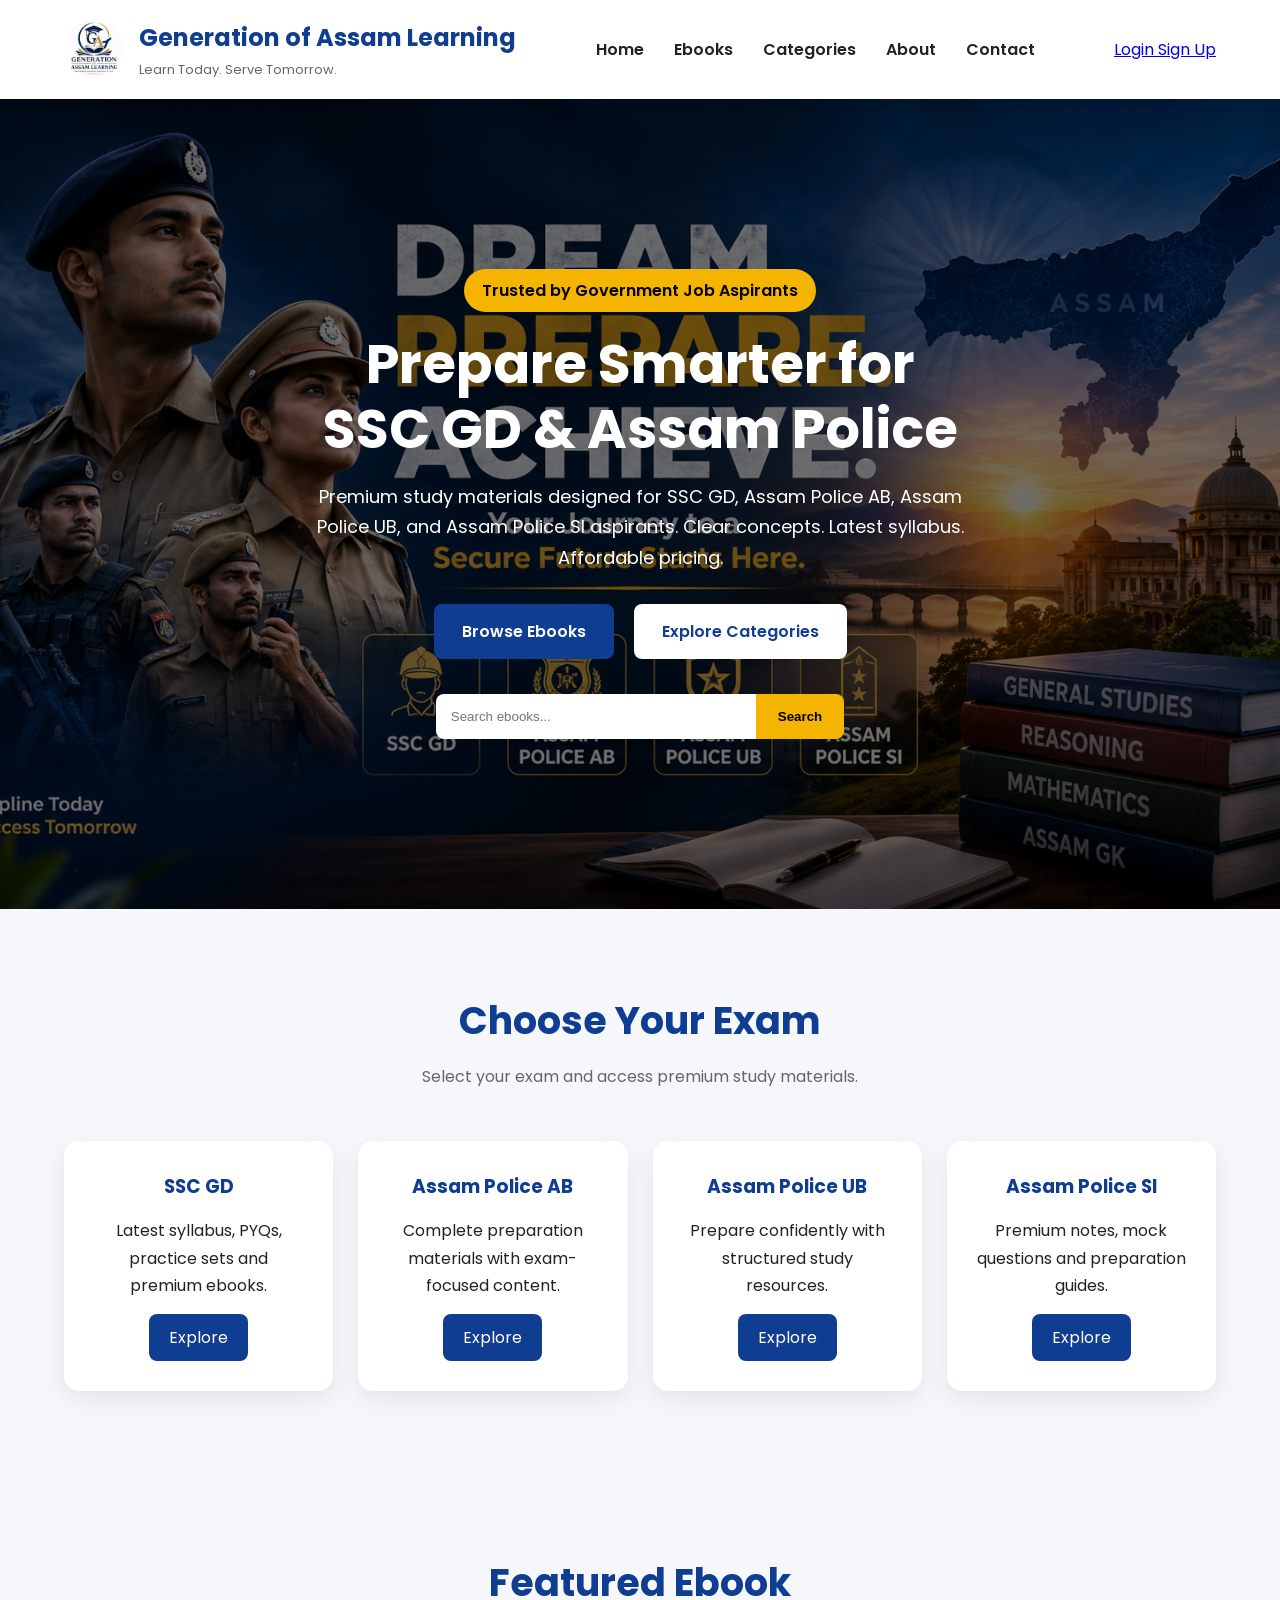
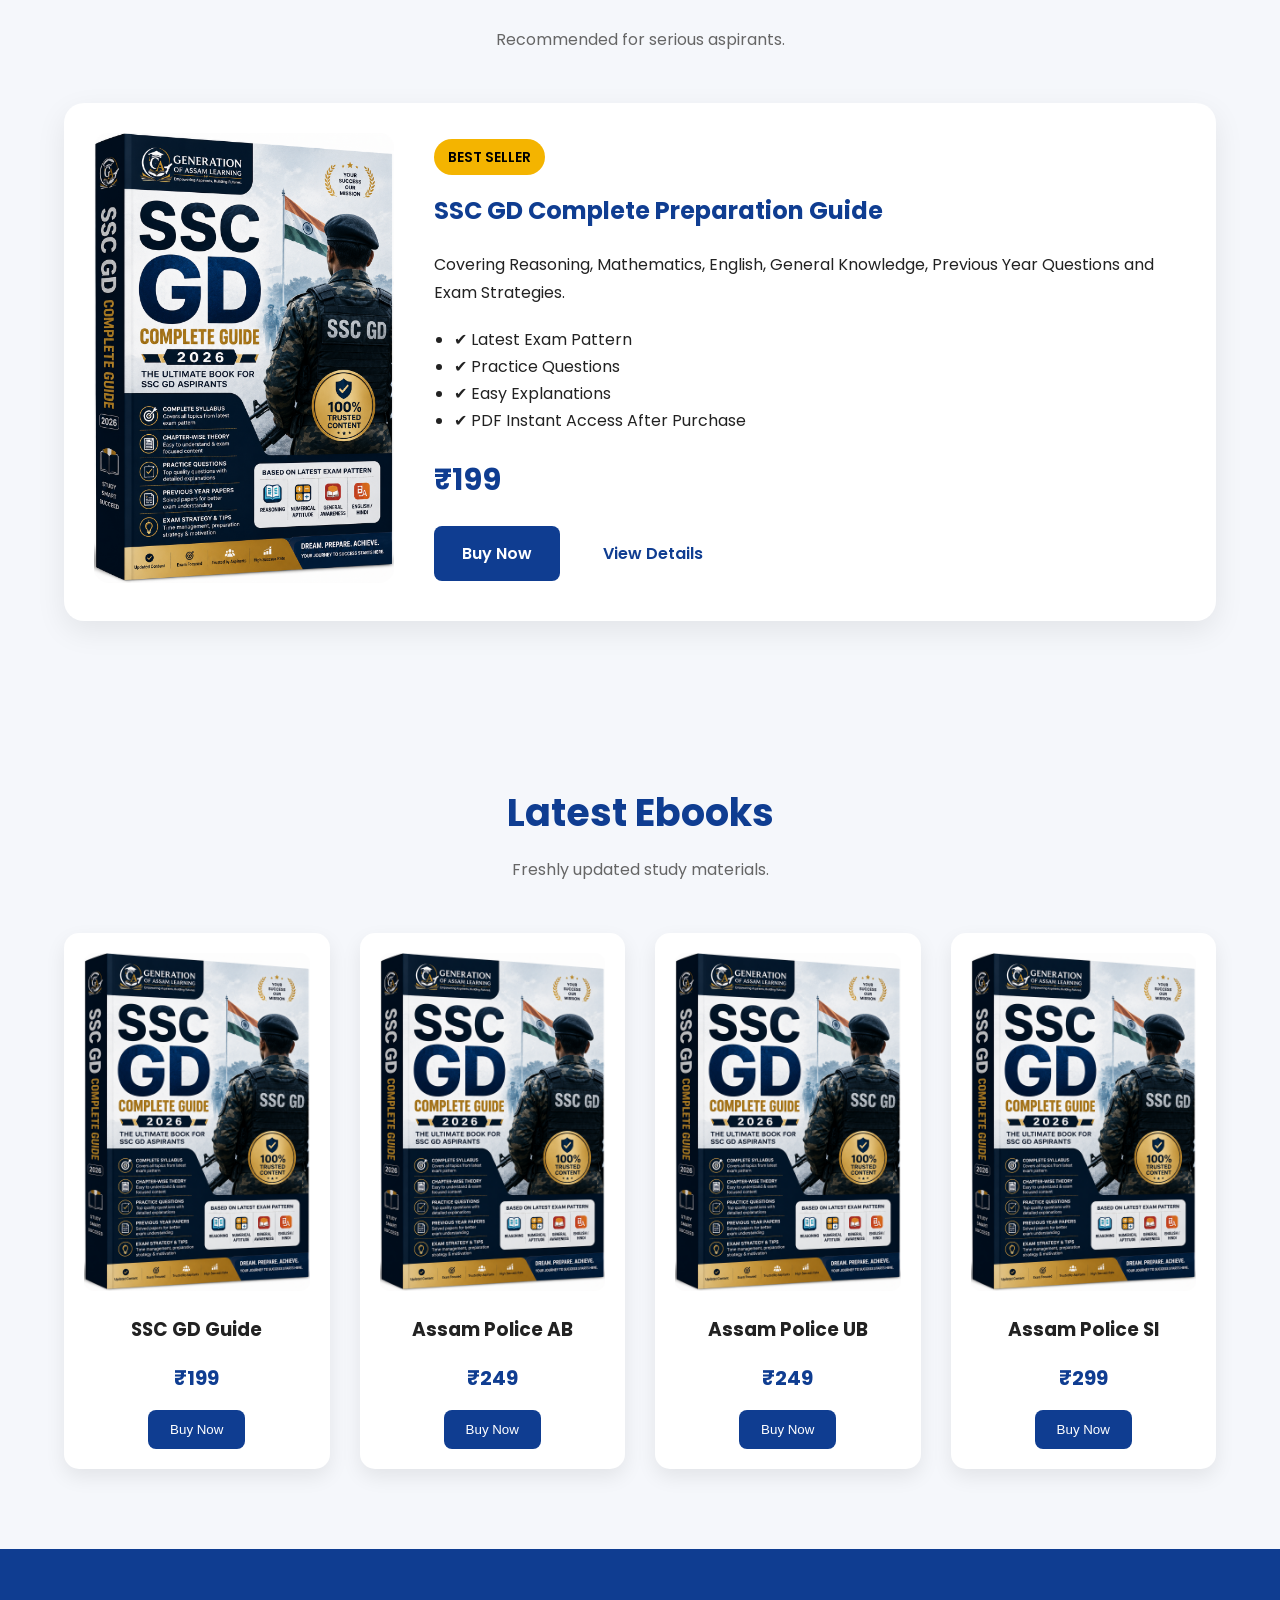
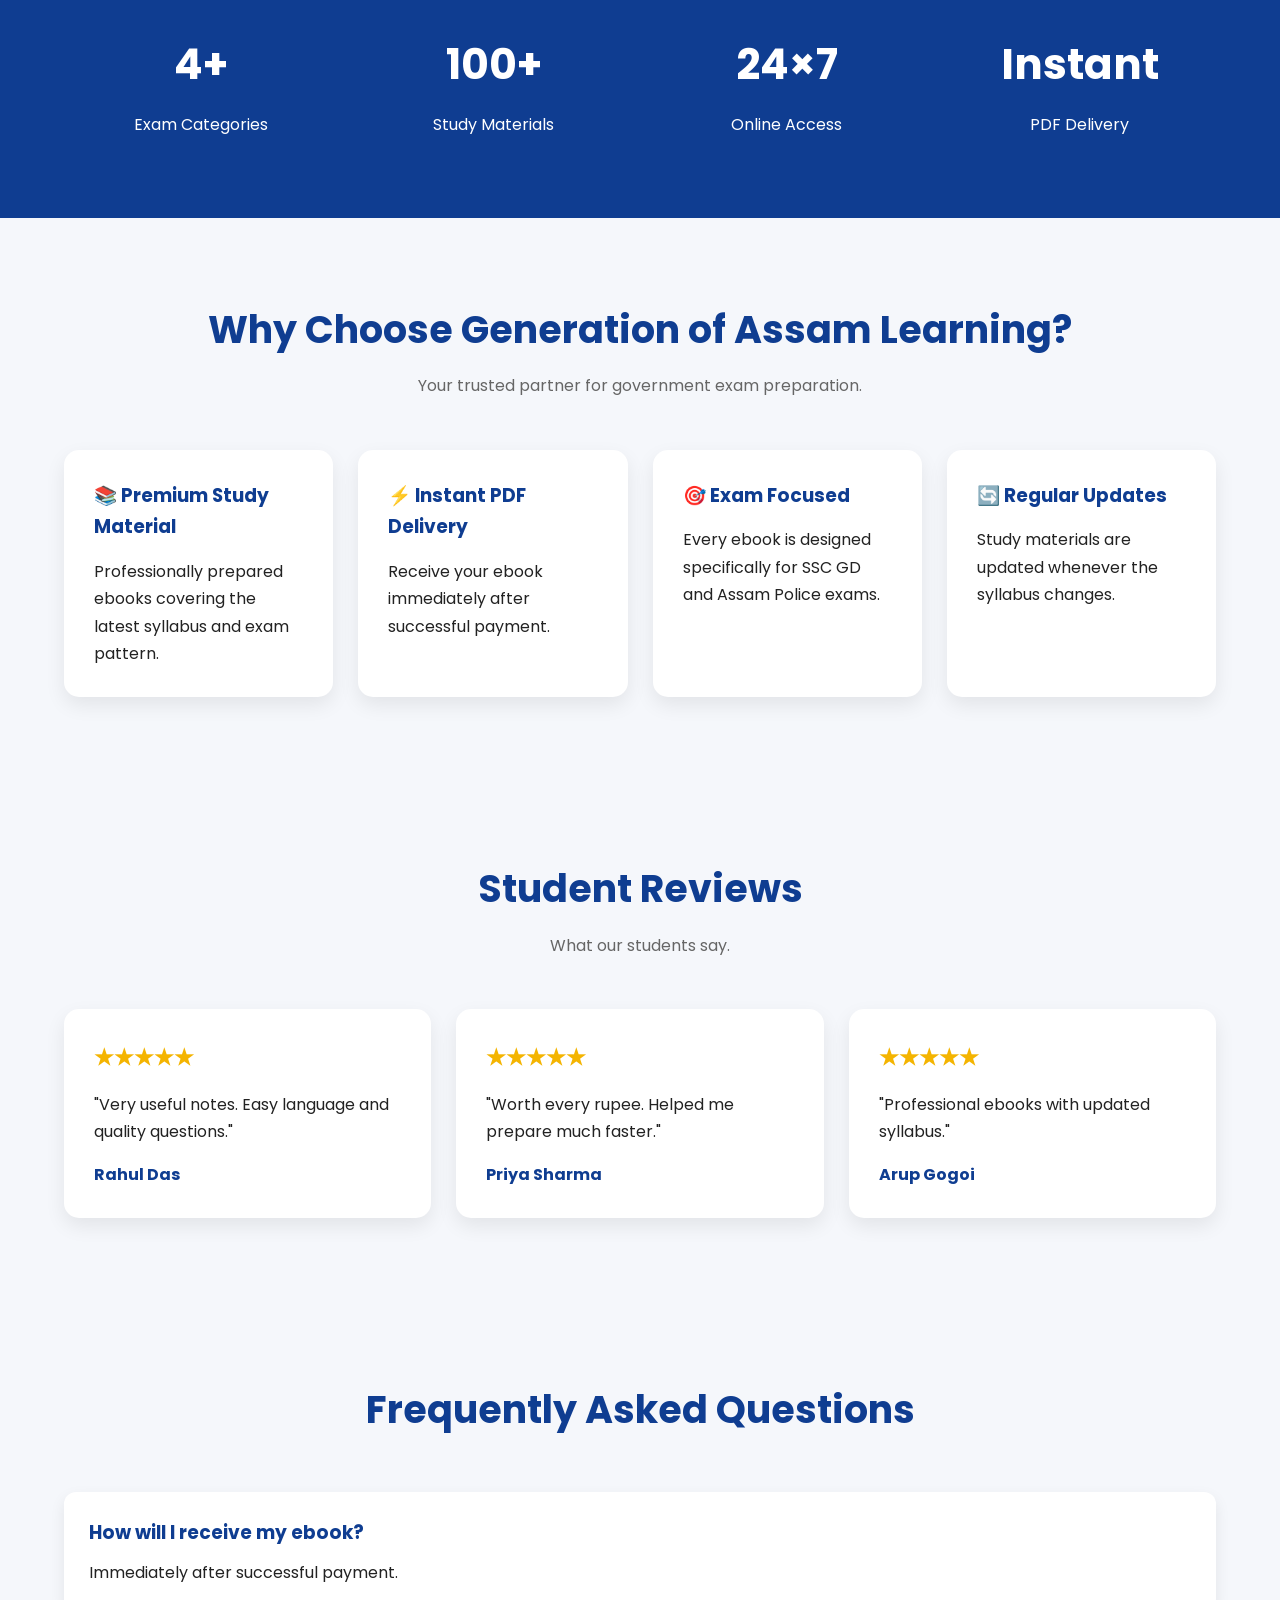
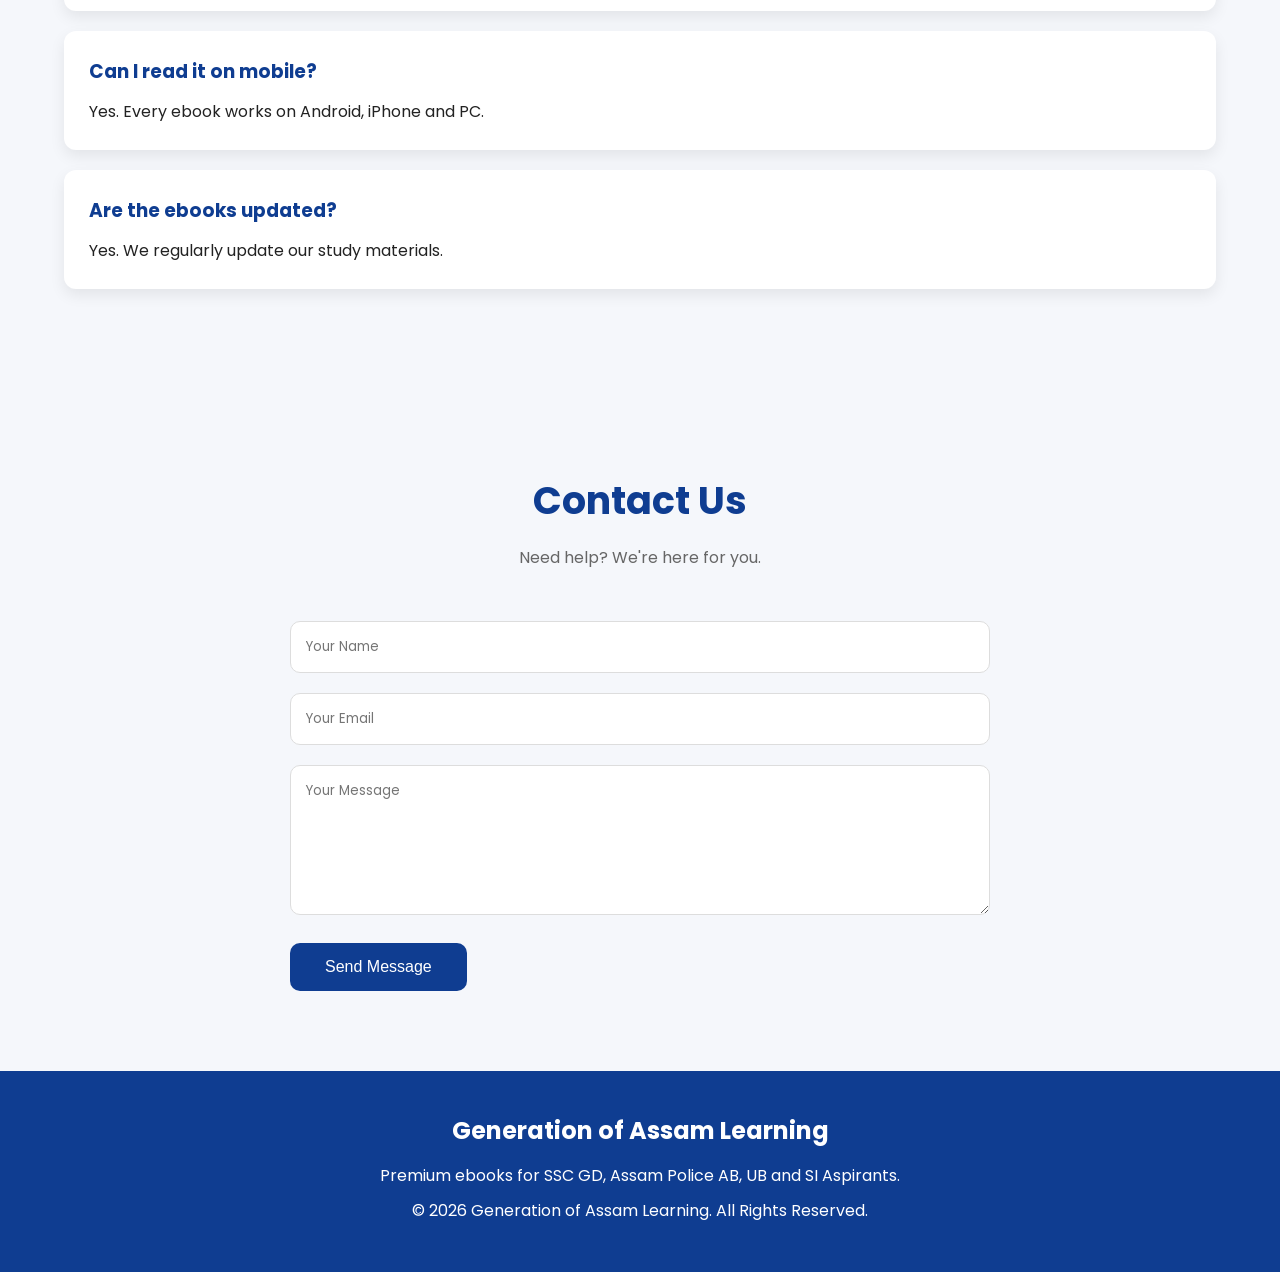
==== commit 3e0caaea: "Update index.html" ====
--- a/index.html
+++ b/index.html
@@ -62,11 +62,13 @@
 
 <div class="header-btn">
 
-<a href="login.html" class="login-btn">
-
-Login
-
-</a>
+    <a href="login.html" class="login-btn">
+        Login
+    </a>
+
+    <a href="signup.html" class="signup-btn">
+        Sign Up
+    </a>
 
 </div>
 
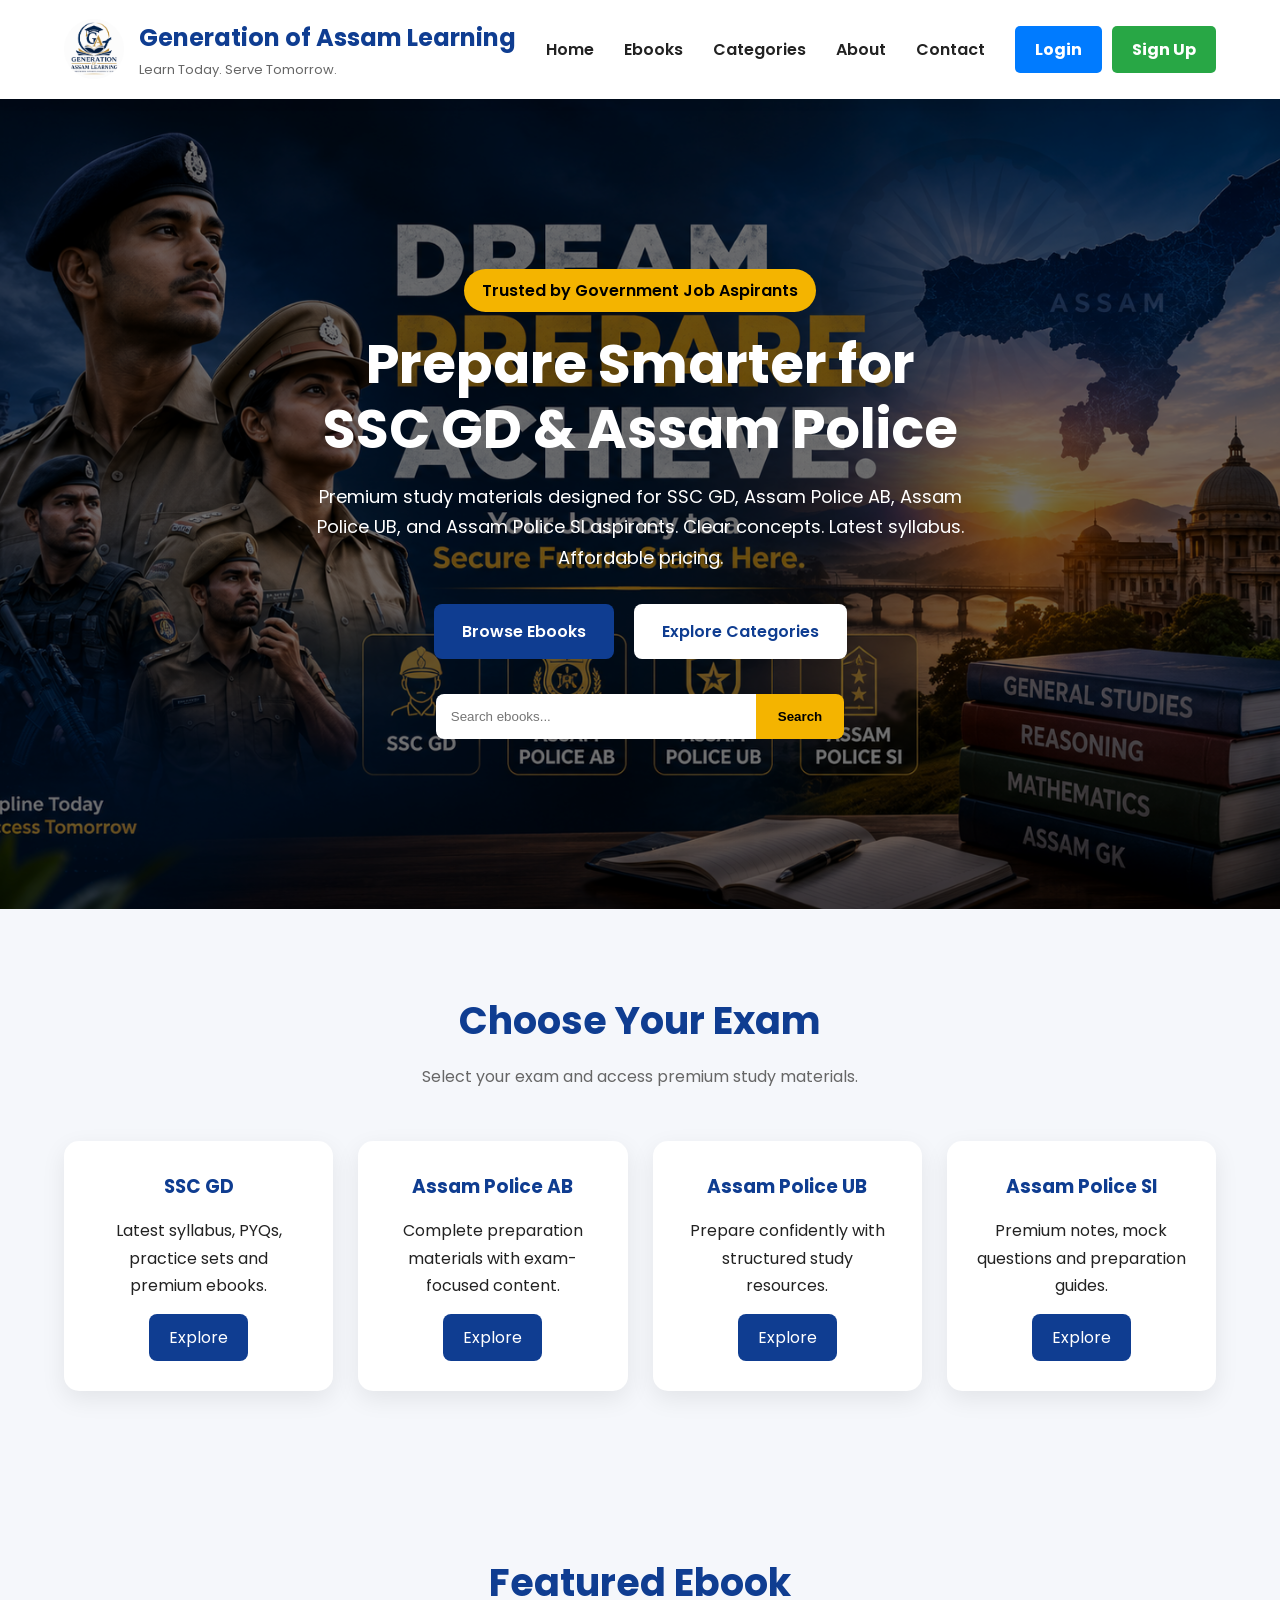
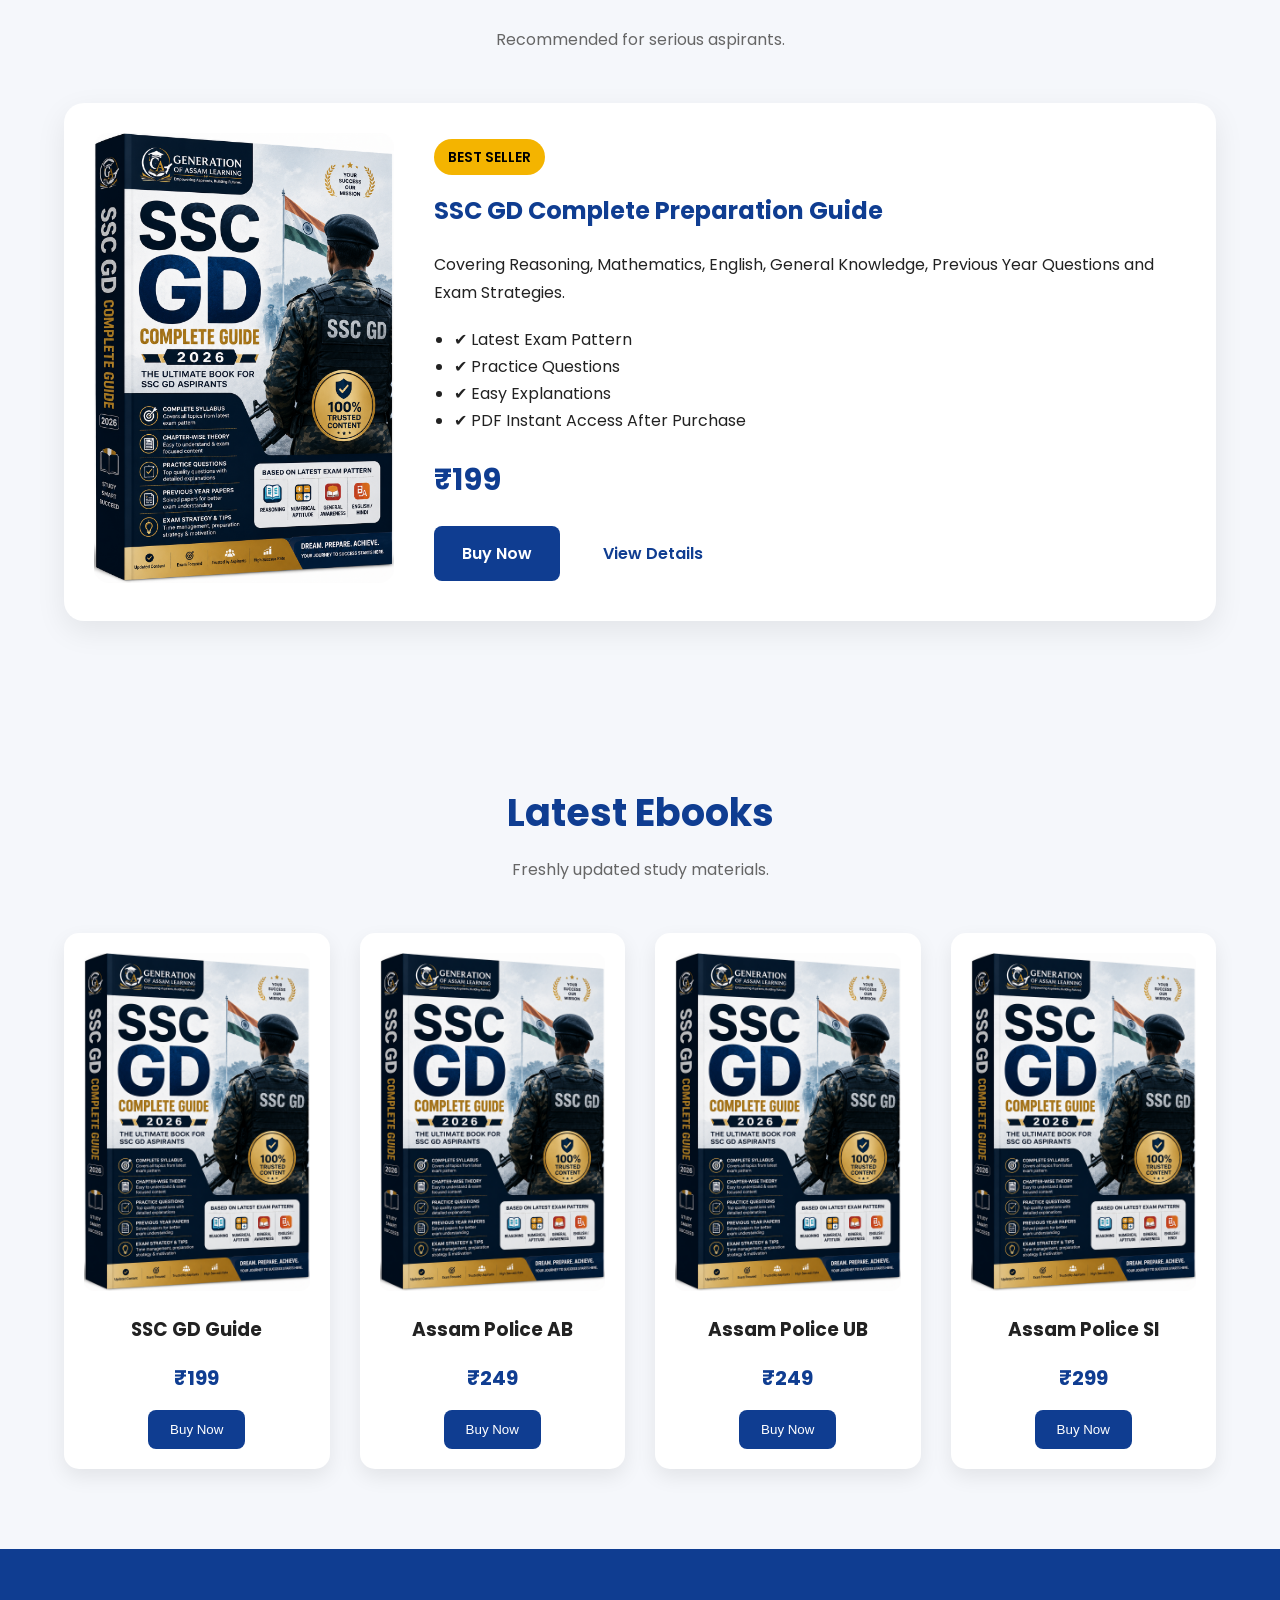
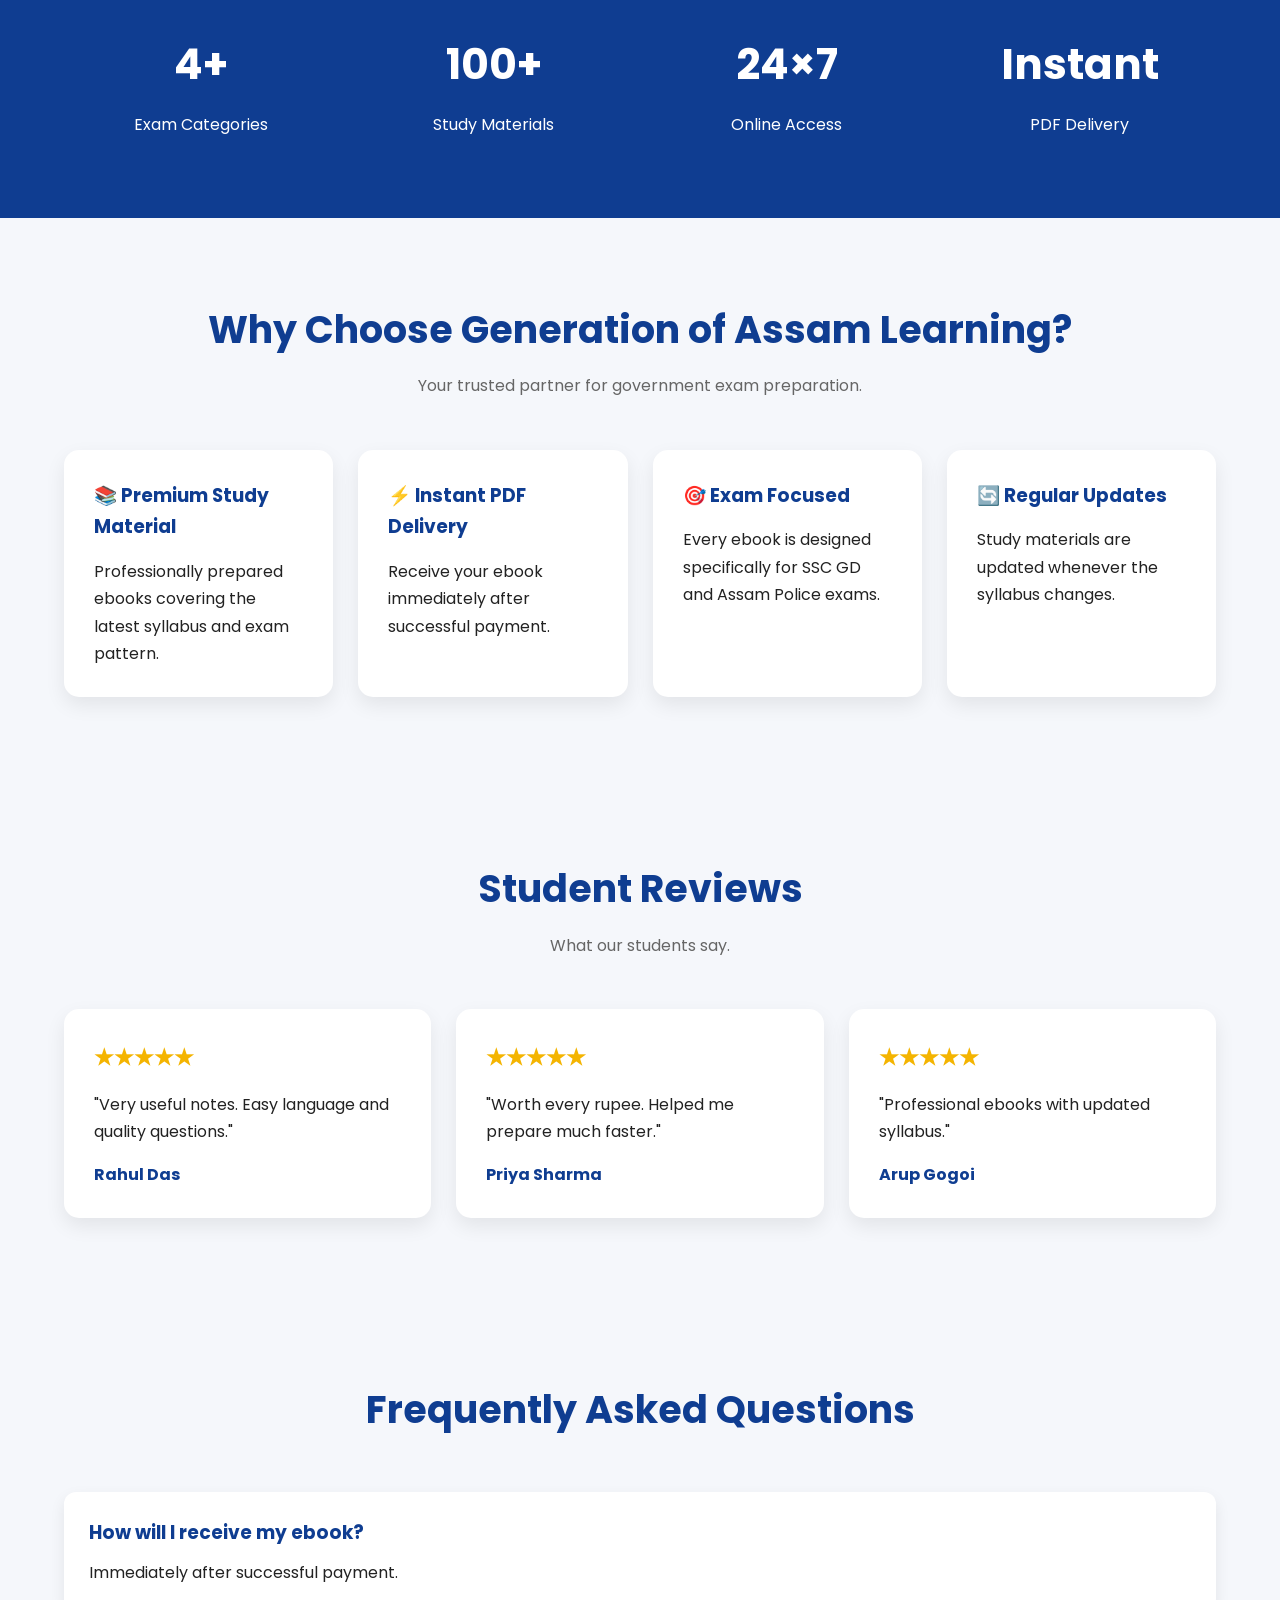
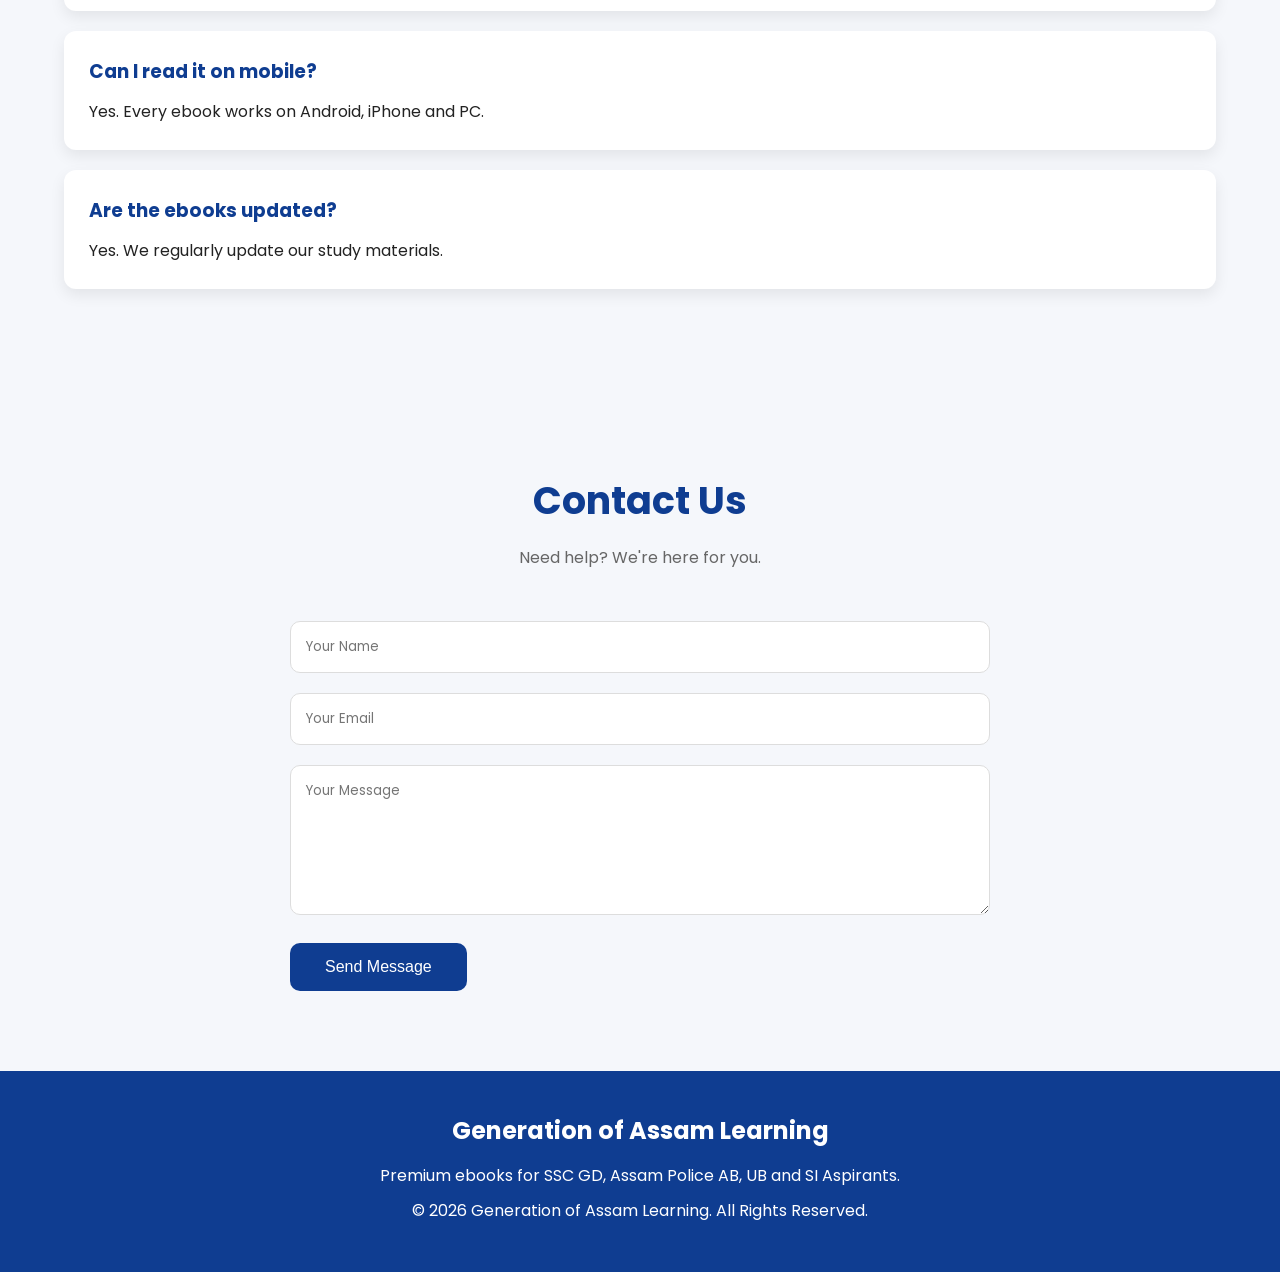
==== commit ca0ae584: "Update index.html" ====
--- a/index.html
+++ b/index.html
@@ -60,16 +60,10 @@
 
 </nav>
 
-<div class="header-btn">
-
-    <a href="login.html" class="login-btn">
-        Login
-    </a>
-
-    <a href="signup.html" class="signup-btn">
-        Sign Up
-    </a>
-
+<div class="header-btn" id="auth-buttons">
+    <a href="login.html" class="login-btn" id="loginBtn">Login</a>
+    <a href="signup.html" class="signup-btn" id="signupBtn">Sign Up</a>
+    <a href="#" class="signup-btn" id="logoutBtn" style="display:none;">Logout</a>
 </div>
 
 </div>
--- a/style.css
+++ b/style.css
@@ -540,3 +540,21 @@
     font-weight:600;
     border-radius:0 8px 8px 0;
 }
+.header-btn{
+    display:flex;
+    gap:10px;
+}
+
+.login-btn,
+.signup-btn{
+    padding:10px 20px;
+    background:#007bff;
+    color:#fff;
+    text-decoration:none;
+    border-radius:5px;
+    font-weight:bold;
+}
+
+.signup-btn{
+    background:#28a745;
+}
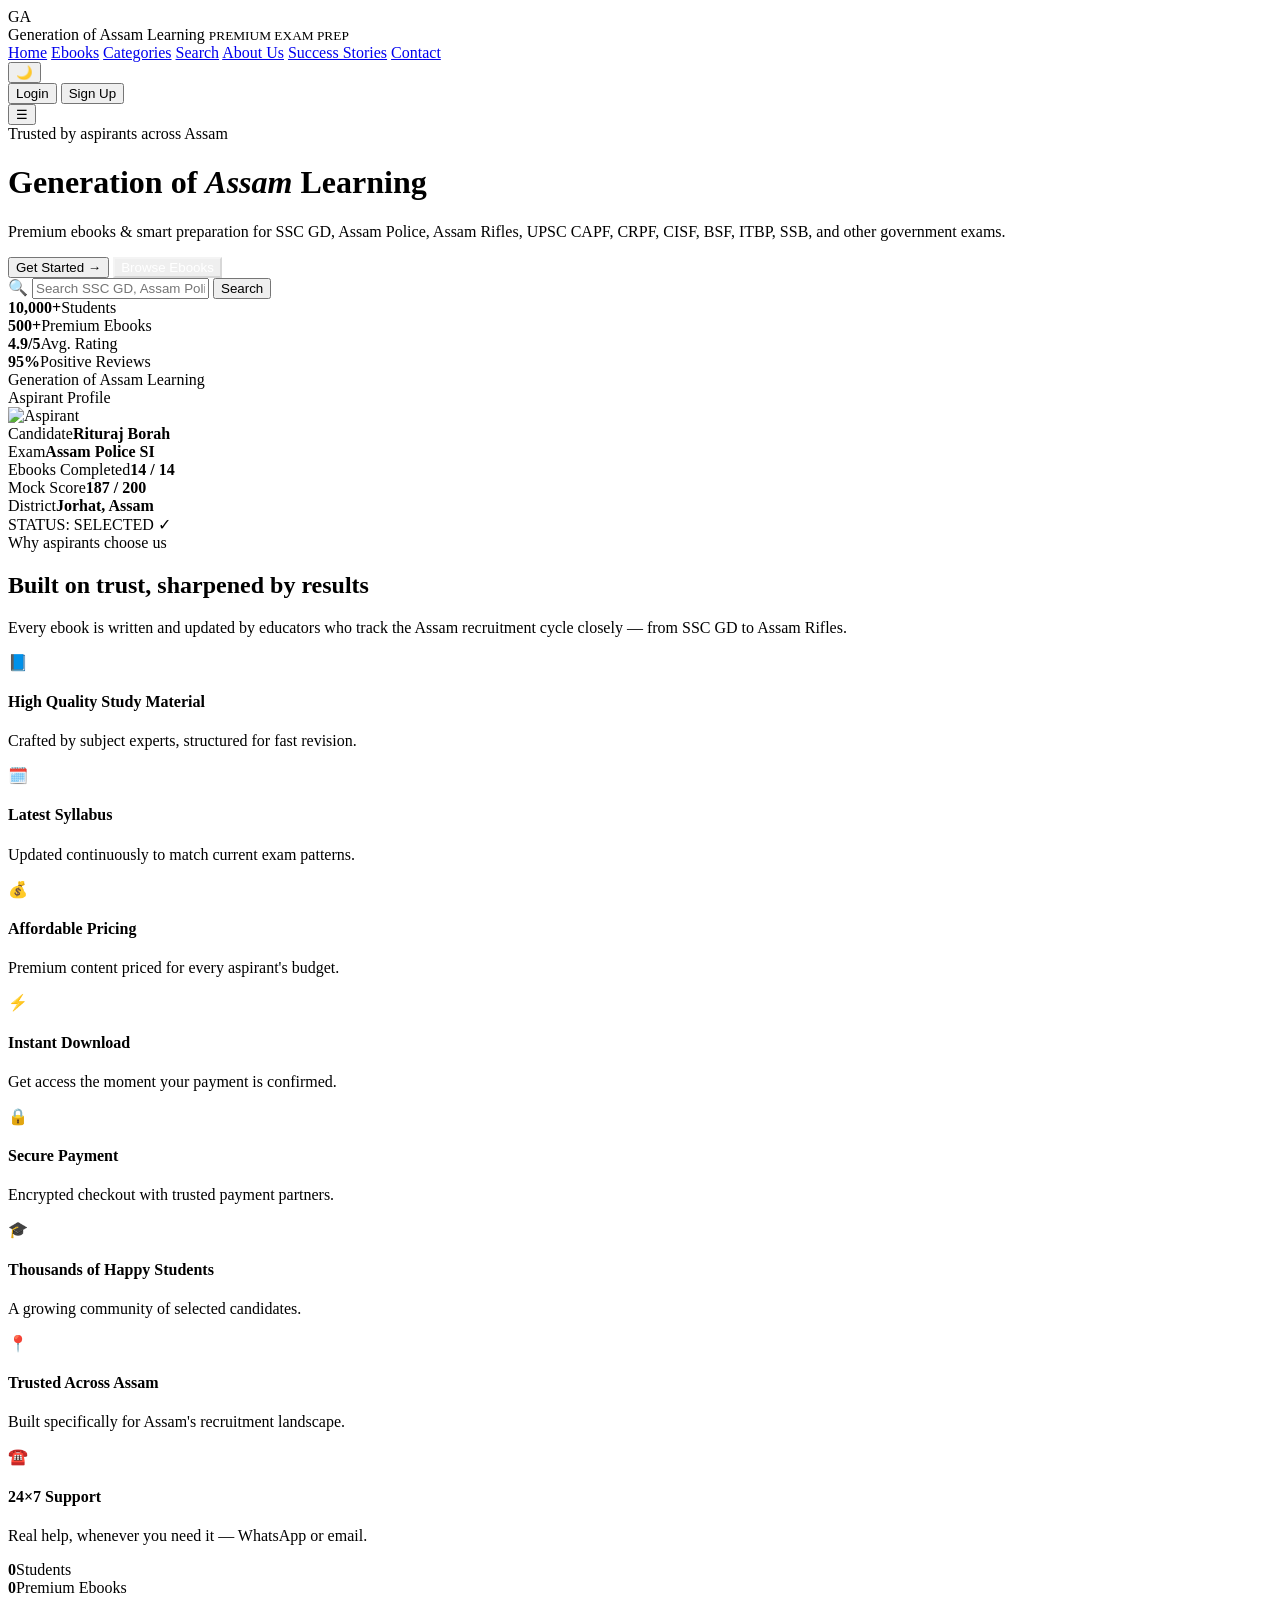
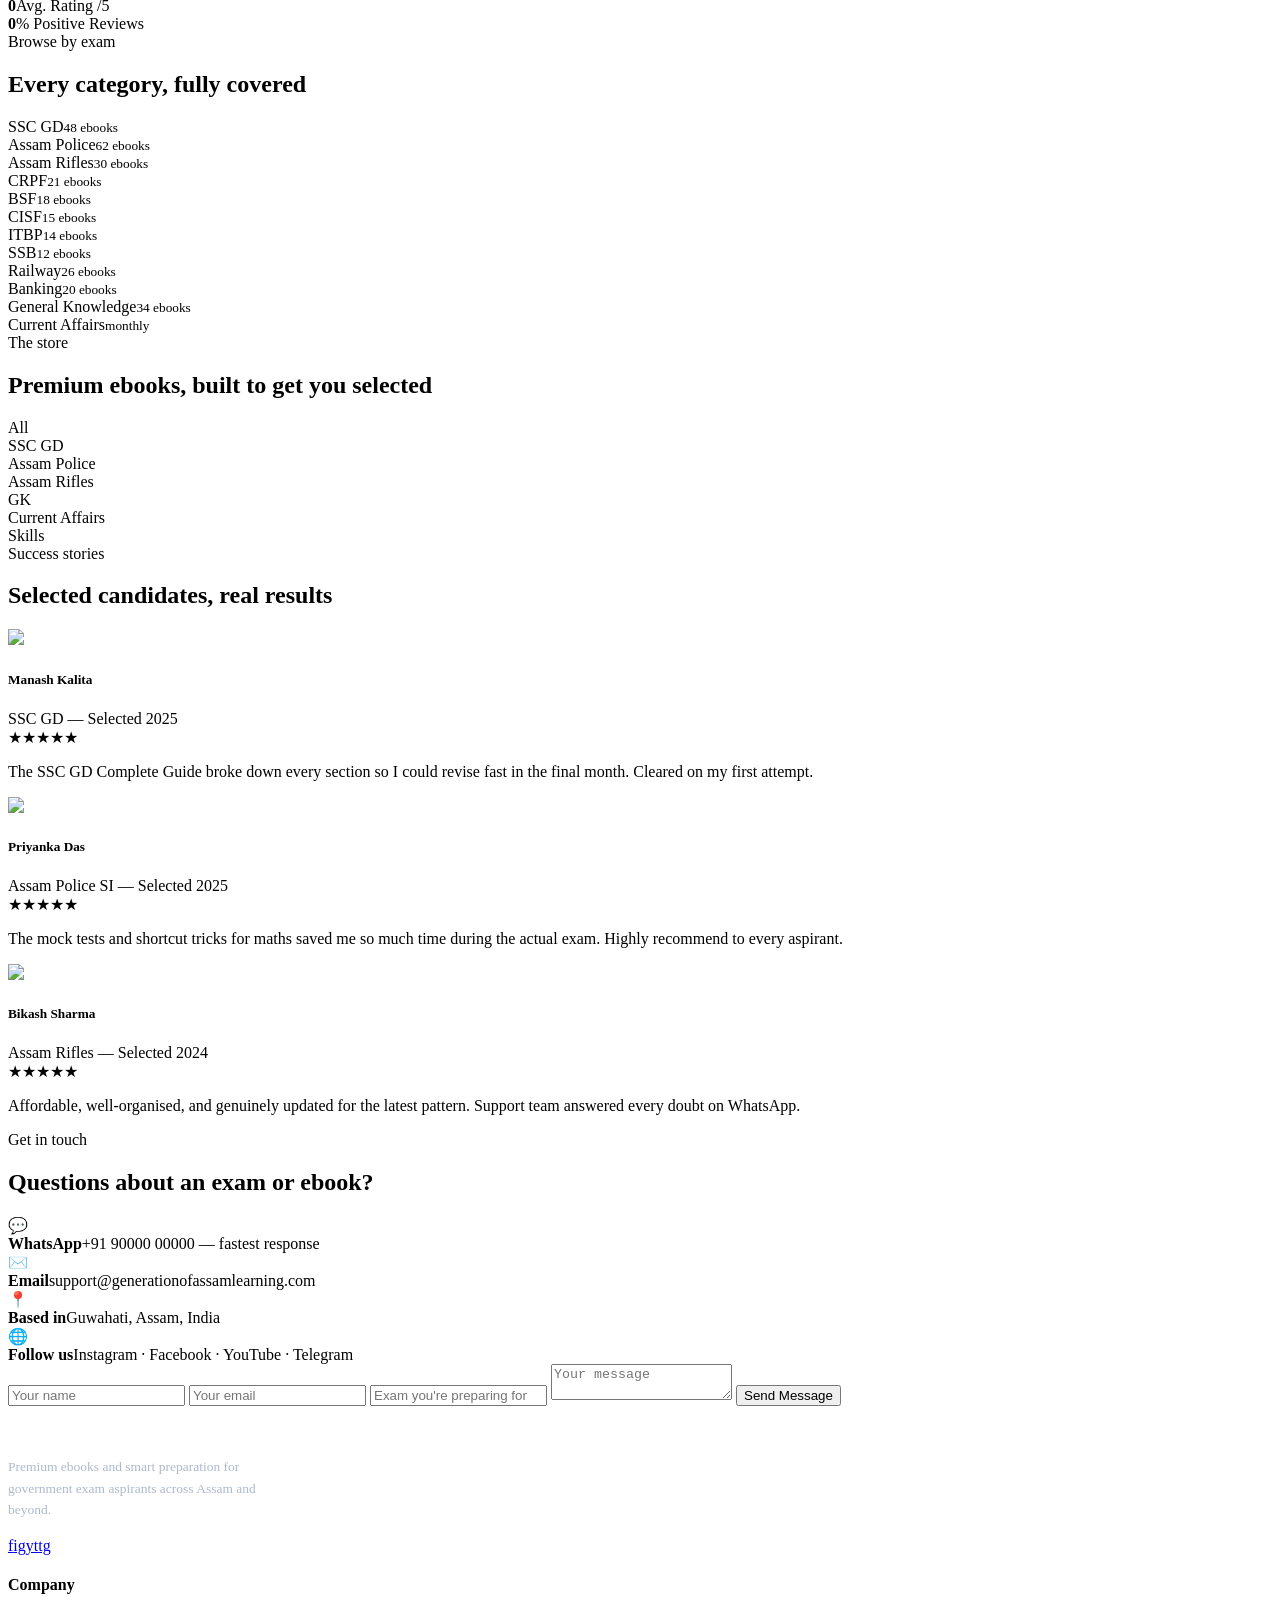
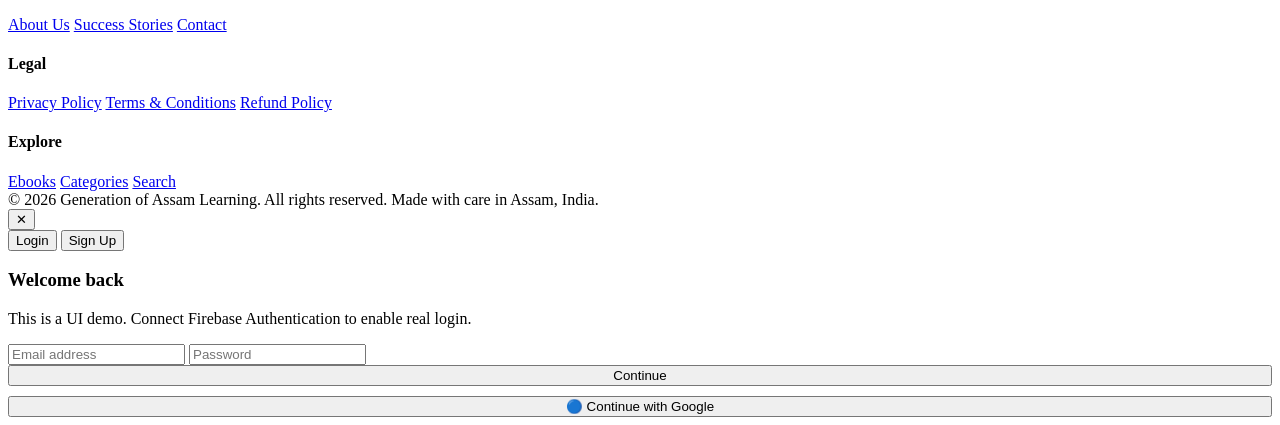
==== commit fc7a9b0e: "Create index.html" ====
--- a/index.html
+++ b/index.html
@@ -1,568 +1,280 @@
 <!DOCTYPE html>
 <html lang="en">
-
 <head>
-
 <meta charset="UTF-8">
 <meta name="viewport" content="width=device-width, initial-scale=1.0">
-
-<title>Generation of Assam Learning | SSC GD | Assam Police AB | UB | SI</title>
-
-<meta name="description" content="Premium ebooks for SSC GD, Assam Police AB, Assam Police UB and Assam Police SI aspirants.">
-
-<meta name="keywords" content="SSC GD, Assam Police, Assam Police AB, Assam Police UB, Assam Police SI, ebooks, Assam Learning">
-
-<meta name="author" content="Generation of Assam Learning">
-
-<meta name="theme-color" content="#0F3D91">
-
+<title>Generation of Assam Learning — Premium Ebooks for Govt. Exam Aspirants</title>
+<meta name="description" content="Premium ebooks and smart preparation for SSC GD, Assam Police, Assam Rifles, CAPF, CRPF, CISF, BSF, ITBP, SSB and other government exams.">
 <link rel="preconnect" href="https://fonts.googleapis.com">
-
-<link rel="preconnect" href="https://fonts.gstatic.com" crossorigin>
-
-<link href="https://fonts.googleapis.com/css2?family=Poppins:wght@300;400;500;600;700;800&display=swap" rel="stylesheet">
-
+<link href="https://fonts.googleapis.com/css2?family=Fraunces:opsz,wght@9..144,300;9..144,500;9..144,600;9..144,700&family=Inter:wght@400;500;600;700;800&family=JetBrains+Mono:wght@500;700&display=swap" rel="stylesheet">
 <link rel="stylesheet" href="style.css">
-
 </head>
-
 <body>
 
-<header class="header">
-
-<div class="container">
-
-<div class="logo">
-
-<img src="file_000000004d9c72068b1430837e58e46f.png" alt="Generation of Assam Learning">
-
-<div>
-
-<h2>Generation of Assam Learning</h2>
-
-<p>Learn Today. Serve Tomorrow.</p>
-
+<!-- NAV -->
+<nav class="nav">
+  <div class="nav-inner">
+    <div class="brand">
+      <div class="brand-mark">GA</div>
+      <div>
+        Generation of Assam Learning
+        <small>PREMIUM EXAM PREP</small>
+      </div>
+    </div>
+    <div class="nav-links">
+      <a href="#home">Home</a>
+      <a href="#ebooks">Ebooks</a>
+      <a href="#categories">Categories</a>
+      <a href="#search">Search</a>
+      <a href="#about">About Us</a>
+      <a href="#testimonials">Success Stories</a>
+      <a href="#contact">Contact</a>
+    </div>
+    <div class="nav-right">
+      <button class="icon-btn" id="themeToggle" title="Toggle dark mode">🌙</button>
+      <div id="authArea">
+        <button class="btn btn-outline btn-sm" onclick="openAuth('login')">Login</button>
+        <button class="btn btn-gold btn-sm" onclick="openAuth('signup')">Sign Up</button>
+      </div>
+      <button class="mobile-toggle">☰</button>
+    </div>
+  </div>
+</nav>
+
+<!-- HERO -->
+<header class="hero" id="home">
+  <div class="wrap hero-grid">
+    <div>
+      <span class="eyebrow">Trusted by aspirants across Assam</span>
+      <h1>Generation of <em>Assam</em> Learning</h1>
+      <p class="sub">Premium ebooks &amp; smart preparation for SSC GD, Assam Police, Assam Rifles, UPSC CAPF, CRPF, CISF, BSF, ITBP, SSB, and other government exams.</p>
+      <div class="hero-ctas">
+        <button class="btn btn-gold" onclick="document.getElementById('ebooks').scrollIntoView({behavior:'smooth'})">Get Started →</button>
+        <button class="btn btn-outline" style="color:#fff;border-color:rgba(255,255,255,.35)" onclick="document.getElementById('ebooks').scrollIntoView({behavior:'smooth'})">Browse Ebooks</button>
+      </div>
+
+      <div class="search-wrap" id="search">
+        <div class="search-box">
+          <span>🔍</span>
+          <input type="text" id="heroSearch" placeholder="Search SSC GD, Assam Police SI, BSF, Railway..." autocomplete="off">
+          <button class="btn btn-gold btn-sm">Search</button>
+        </div>
+        <div class="suggestions" id="suggestBox"></div>
+      </div>
+
+      <div class="hero-stats">
+        <div><b>10,000+</b><span>Students</span></div>
+        <div><b>500+</b><span>Premium Ebooks</span></div>
+        <div><b>4.9/5</b><span>Avg. Rating</span></div>
+        <div><b>95%</b><span>Positive Reviews</span></div>
+      </div>
+    </div>
+
+    <div class="admit-card">
+      <div class="admit-top">
+        <div>
+          <div class="ac-brand">Generation of Assam Learning</div>
+          <div class="ac-title">Aspirant Profile</div>
+        </div>
+        <div class="admit-photo"><img src="https://images.unsplash.com/photo-1633332755192-727a05c4013d?q=80&w=200&auto=format&fit=crop" alt="Aspirant"></div>
+      </div>
+      <div class="admit-row"><span>Candidate</span><b>Rituraj Borah</b></div>
+      <div class="admit-row"><span>Exam</span><b>Assam Police SI</b></div>
+      <div class="admit-row"><span>Ebooks Completed</span><b>14 / 14</b></div>
+      <div class="admit-row"><span>Mock Score</span><b>187 / 200</b></div>
+      <div class="admit-row" style="border-bottom:none;"><span>District</span><b>Jorhat, Assam</b></div>
+      <div class="admit-status">STATUS: SELECTED ✓</div>
+    </div>
+  </div>
+</header>
+
+<!-- WHY TRUST US -->
+<section id="about">
+  <div class="wrap">
+    <div class="sec-head center">
+      <span class="eyebrow">Why aspirants choose us</span>
+      <h2>Built on trust, sharpened by results</h2>
+      <p>Every ebook is written and updated by educators who track the Assam recruitment cycle closely — from SSC GD to Assam Rifles.</p>
+    </div>
+    <div class="trust-grid">
+      <div class="trust-card"><div class="ic">📘</div><h4>High Quality Study Material</h4><p>Crafted by subject experts, structured for fast revision.</p></div>
+      <div class="trust-card"><div class="ic">🗓️</div><h4>Latest Syllabus</h4><p>Updated continuously to match current exam patterns.</p></div>
+      <div class="trust-card"><div class="ic">💰</div><h4>Affordable Pricing</h4><p>Premium content priced for every aspirant's budget.</p></div>
+      <div class="trust-card"><div class="ic">⚡</div><h4>Instant Download</h4><p>Get access the moment your payment is confirmed.</p></div>
+      <div class="trust-card"><div class="ic">🔒</div><h4>Secure Payment</h4><p>Encrypted checkout with trusted payment partners.</p></div>
+      <div class="trust-card"><div class="ic">🎓</div><h4>Thousands of Happy Students</h4><p>A growing community of selected candidates.</p></div>
+      <div class="trust-card"><div class="ic">📍</div><h4>Trusted Across Assam</h4><p>Built specifically for Assam's recruitment landscape.</p></div>
+      <div class="trust-card"><div class="ic">☎️</div><h4>24×7 Support</h4><p>Real help, whenever you need it — WhatsApp or email.</p></div>
+    </div>
+  </div>
+</section>
+
+<!-- STATS BAND -->
+<section style="padding-top:0;">
+  <div class="wrap">
+    <div class="stats-band">
+      <div><b class="counter" data-target="10000">0</b><span>Students</span></div>
+      <div><b class="counter" data-target="500">0</b><span>Premium Ebooks</span></div>
+      <div><b class="counter" data-target="49" data-decimal="10">0</b><span>Avg. Rating /5</span></div>
+      <div><b class="counter" data-target="95">0</b><span>% Positive Reviews</span></div>
+    </div>
+  </div>
+</section>
+
+<!-- CATEGORIES -->
+<section id="categories">
+  <div class="wrap">
+    <div class="sec-head">
+      <span class="eyebrow">Browse by exam</span>
+      <h2>Every category, fully covered</h2>
+    </div>
+    <div class="cat-grid">
+      <div class="cat-card" onclick="filterByCat('SSC GD')"><div class="dot"></div><div><span>SSC GD</span><small>48 ebooks</small></div></div>
+      <div class="cat-card" onclick="filterByCat('Assam Police')"><div class="dot"></div><div><span>Assam Police</span><small>62 ebooks</small></div></div>
+      <div class="cat-card" onclick="filterByCat('Assam Rifles')"><div class="dot"></div><div><span>Assam Rifles</span><small>30 ebooks</small></div></div>
+      <div class="cat-card" onclick="filterByCat('CRPF')"><div class="dot"></div><div><span>CRPF</span><small>21 ebooks</small></div></div>
+      <div class="cat-card" onclick="filterByCat('BSF')"><div class="dot"></div><div><span>BSF</span><small>18 ebooks</small></div></div>
+      <div class="cat-card" onclick="filterByCat('CISF')"><div class="dot"></div><div><span>CISF</span><small>15 ebooks</small></div></div>
+      <div class="cat-card" onclick="filterByCat('ITBP')"><div class="dot"></div><div><span>ITBP</span><small>14 ebooks</small></div></div>
+      <div class="cat-card" onclick="filterByCat('SSB')"><div class="dot"></div><div><span>SSB</span><small>12 ebooks</small></div></div>
+      <div class="cat-card" onclick="filterByCat('Railway')"><div class="dot"></div><div><span>Railway</span><small>26 ebooks</small></div></div>
+      <div class="cat-card" onclick="filterByCat('Banking')"><div class="dot"></div><div><span>Banking</span><small>20 ebooks</small></div></div>
+      <div class="cat-card" onclick="filterByCat('General Knowledge')"><div class="dot"></div><div><span>General Knowledge</span><small>34 ebooks</small></div></div>
+      <div class="cat-card" onclick="filterByCat('Current Affairs')"><div class="dot"></div><div><span>Current Affairs</span><small>monthly</small></div></div>
+    </div>
+  </div>
+</section>
+
+<!-- EBOOKS -->
+<section id="ebooks">
+  <div class="wrap">
+    <div class="sec-head">
+      <span class="eyebrow">The store</span>
+      <h2>Premium ebooks, built to get you selected</h2>
+    </div>
+    <div class="filter-row" id="filterRow">
+      <div class="chip active" data-cat="All">All</div>
+      <div class="chip" data-cat="SSC GD">SSC GD</div>
+      <div class="chip" data-cat="Assam Police">Assam Police</div>
+      <div class="chip" data-cat="Assam Rifles">Assam Rifles</div>
+      <div class="chip" data-cat="General Knowledge">GK</div>
+      <div class="chip" data-cat="Current Affairs">Current Affairs</div>
+      <div class="chip" data-cat="Skills">Skills</div>
+    </div>
+    <div class="book-grid" id="bookGrid"></div>
+  </div>
+</section>
+
+<!-- TESTIMONIALS -->
+<section id="testimonials">
+  <div class="wrap">
+    <div class="sec-head center">
+      <span class="eyebrow">Success stories</span>
+      <h2>Selected candidates, real results</h2>
+    </div>
+    <div class="test-grid">
+      <div class="test-card">
+        <div class="test-top"><img src="https://images.unsplash.com/photo-1607746882042-944635dfe10e?q=80&w=200&auto=format&fit=crop"><div><h5>Manash Kalita</h5><span>SSC GD — Selected 2025</span></div></div>
+        <div class="stars">★★★★★</div>
+        <p>The SSC GD Complete Guide broke down every section so I could revise fast in the final month. Cleared on my first attempt.</p>
+      </div>
+      <div class="test-card">
+        <div class="test-top"><img src="https://images.unsplash.com/photo-1573496359142-b8d87734a5a2?q=80&w=200&auto=format&fit=crop"><div><h5>Priyanka Das</h5><span>Assam Police SI — Selected 2025</span></div></div>
+        <div class="stars">★★★★★</div>
+        <p>The mock tests and shortcut tricks for maths saved me so much time during the actual exam. Highly recommend to every aspirant.</p>
+      </div>
+      <div class="test-card">
+        <div class="test-top"><img src="https://images.unsplash.com/photo-1500648767791-00dcc994a43e?q=80&w=200&auto=format&fit=crop"><div><h5>Bikash Sharma</h5><span>Assam Rifles — Selected 2024</span></div></div>
+        <div class="stars">★★★★★</div>
+        <p>Affordable, well-organised, and genuinely updated for the latest pattern. Support team answered every doubt on WhatsApp.</p>
+      </div>
+    </div>
+  </div>
+</section>
+
+<!-- CONTACT -->
+<section id="contact">
+  <div class="wrap">
+    <div class="sec-head">
+      <span class="eyebrow">Get in touch</span>
+      <h2>Questions about an exam or ebook?</h2>
+    </div>
+    <div class="contact-grid">
+      <div class="contact-list">
+        <div class="contact-item"><div class="ic">💬</div><div><b>WhatsApp</b><span>+91 90000 00000 — fastest response</span></div></div>
+        <div class="contact-item"><div class="ic">✉️</div><div><b>Email</b><span>support@generationofassamlearning.com</span></div></div>
+        <div class="contact-item"><div class="ic">📍</div><div><b>Based in</b><span>Guwahati, Assam, India</span></div></div>
+        <div class="contact-item"><div class="ic">🌐</div><div><b>Follow us</b><span>Instagram · Facebook · YouTube · Telegram</span></div></div>
+      </div>
+      <form class="contact-form" onsubmit="event.preventDefault(); alert('Thanks! This is a UI demo — connect a backend (e.g. Firebase Functions + email service) to receive real messages.');">
+        <input type="text" placeholder="Your name" required>
+        <input type="email" placeholder="Your email" required>
+        <input type="text" placeholder="Exam you're preparing for">
+        <textarea placeholder="Your message" required></textarea>
+        <button class="btn btn-navy" type="submit">Send Message</button>
+      </form>
+    </div>
+  </div>
+</section>
+
+<!-- FOOTER -->
+<footer>
+  <div class="wrap">
+    <div class="footer-grid">
+      <div>
+        <div class="brand" style="color:#fff;margin-bottom:14px;">
+          <div class="brand-mark">GA</div>
+          <div>Generation of Assam Learning</div>
+        </div>
+        <p style="font-size:13.5px;color:#AEB9CC;line-height:1.6;max-width:280px;">Premium ebooks and smart preparation for government exam aspirants across Assam and beyond.</p>
+        <div class="social" style="margin-top:16px;">
+          <a href="#">f</a><a href="#">ig</a><a href="#">yt</a><a href="#">tg</a>
+        </div>
+      </div>
+      <div>
+        <h4>Company</h4>
+        <a href="#about">About Us</a>
+        <a href="#testimonials">Success Stories</a>
+        <a href="#contact">Contact</a>
+      </div>
+      <div>
+        <h4>Legal</h4>
+        <a href="#">Privacy Policy</a>
+        <a href="#">Terms &amp; Conditions</a>
+        <a href="#">Refund Policy</a>
+      </div>
+      <div>
+        <h4>Explore</h4>
+        <a href="#ebooks">Ebooks</a>
+        <a href="#categories">Categories</a>
+        <a href="#search">Search</a>
+      </div>
+    </div>
+    <div class="footer-bottom">
+      <span>© 2026 Generation of Assam Learning. All rights reserved.</span>
+      <span>Made with care in Assam, India.</span>
+    </div>
+  </div>
+</footer>
+
+<!-- AUTH MODAL -->
+<div class="modal-bg" id="authModal">
+  <div class="modal">
+    <button class="close" onclick="closeAuth()">✕</button>
+    <div class="tabs">
+      <button id="tabLogin" class="active" onclick="switchTab('login')">Login</button>
+      <button id="tabSignup" onclick="switchTab('signup')">Sign Up</button>
+    </div>
+    <h3 id="modalTitle">Welcome back</h3>
+    <p class="note" id="modalNote">This is a UI demo. Connect Firebase Authentication to enable real login.</p>
+    <input type="text" id="signupName" placeholder="Full name" style="display:none;">
+    <input type="email" placeholder="Email address">
+    <input type="password" placeholder="Password">
+    <button class="btn btn-navy" style="width:100%;margin-bottom:10px;" onclick="mockLogin()">Continue</button>
+    <button class="btn btn-outline" style="width:100%;" onclick="mockLogin()">🔵 Continue with Google</button>
+  </div>
 </div>
 
-</div>
-
-<nav class="navbar">
-
-<a href="#">Home</a>
-
-<a href="#ebooks">Ebooks</a>
-
-<a href="#categories">Categories</a>
-
-<a href="#about">About</a>
-
-<a href="#contact">Contact</a>
-
-</nav>
-
-<div class="header-btn" id="auth-buttons">
-    <a href="login.html" class="login-btn" id="loginBtn">Login</a>
-    <a href="signup.html" class="signup-btn" id="signupBtn">Sign Up</a>
-    <a href="#" class="signup-btn" id="logoutBtn" style="display:none;">Logout</a>
-</div>
-
-</div>
-
-</header>
-
-<section class="hero">
-
-<img class="hero-bg"
-
-src="file_000000006df07206a324dcb17a5acef9.png"
-
-alt="Hero Background">
-
-<div class="overlay"></div>
-
-<div class="hero-content">
-
-<span class="badge">
-
-Trusted by Government Job Aspirants
-
-</span>
-
-<h1>
-
-Prepare Smarter for
-
-SSC GD & Assam Police
-
-</h1>
-
-<p>
-
-Premium study materials designed for SSC GD,
-
-Assam Police AB,
-
-Assam Police UB,
-
-and Assam Police SI aspirants.
-
-Clear concepts.
-
-Latest syllabus.
-
-Affordable pricing.
-
-</p>
-
-<div class="hero-buttons">
-
-<a href="#ebooks" class="primary-btn">
-
-Browse Ebooks
-
-</a>
-
-<a href="#categories" class="secondary-btn">
-
-Explore Categories
-
-</a>
-
-</div>
-
-<div class="search-box">
-
-<input
-
-type="text"
-
-placeholder="Search ebooks...">
-
-<button>
-
-Search
-
-</button>
-
-</div>
-
-</div>
-
-</section>
-<!-- Categories Section -->
-
-<section class="categories" id="categories">
-
-<div class="container">
-
-<div class="section-title">
-
-<h2>Choose Your Exam</h2>
-
-<p>Select your exam and access premium study materials.</p>
-
-</div>
-
-<div class="category-grid">
-
-<div class="category-card">
-<h3>SSC GD</h3>
-<p>Latest syllabus, PYQs, practice sets and premium ebooks.</p>
-<a href="#">Explore</a>
-</div>
-
-<div class="category-card">
-<h3>Assam Police AB</h3>
-<p>Complete preparation materials with exam-focused content.</p>
-<a href="#">Explore</a>
-</div>
-
-<div class="category-card">
-<h3>Assam Police UB</h3>
-<p>Prepare confidently with structured study resources.</p>
-<a href="#">Explore</a>
-</div>
-
-<div class="category-card">
-<h3>Assam Police SI</h3>
-<p>Premium notes, mock questions and preparation guides.</p>
-<a href="#">Explore</a>
-</div>
-
-</div>
-
-</div>
-
-</section>
-
-<!-- Featured Ebook -->
-
-<section class="featured" id="ebooks">
-
-<div class="container">
-
-<div class="section-title">
-
-<h2>Featured Ebook</h2>
-
-<p>Recommended for serious aspirants.</p>
-
-</div>
-
-<div class="featured-book">
-
-<div class="book-image">
-
-<img src="file_0000000026bc72099eca06b94cb0cc1e.png" alt="SSC GD Ebook">
-
-</div>
-
-<div class="book-content">
-
-<span class="featured-tag">
-
-BEST SELLER
-
-</span>
-
-<h2>SSC GD Complete Preparation Guide</h2>
-
-<p>
-
-Covering Reasoning, Mathematics, English, General Knowledge,
-Previous Year Questions and Exam Strategies.
-
-</p>
-
-<ul>
-
-<li>✔ Latest Exam Pattern</li>
-
-<li>✔ Practice Questions</li>
-
-<li>✔ Easy Explanations</li>
-
-<li>✔ PDF Instant Access After Purchase</li>
-
-</ul>
-
-<h3>₹199</h3>
-
-<div class="book-buttons">
-
-<a href="#" class="primary-btn">
-
-Buy Now
-
-</a>
-
-<a href="#" class="secondary-btn">
-
-View Details
-
-</a>
-
-</div>
-
-</div>
-
-</div>
-
-</div>
-
-</section>
-
-<!-- Latest Ebooks -->
-
-<section class="latest-books">
-
-<div class="container">
-
-<div class="section-title">
-
-<h2>Latest Ebooks</h2>
-
-<p>Freshly updated study materials.</p>
-
-</div>
-
-<div class="books-grid">
-
-<div class="book-card">
-
-<img src="file_0000000026bc72099eca06b94cb0cc1e.png">
-
-<h3>SSC GD Guide</h3>
-
-<p>₹199</p>
-
-<button>Buy Now</button>
-
-</div>
-
-<div class="book-card">
-
-<img src="file_0000000026bc72099eca06b94cb0cc1e.png">
-
-<h3>Assam Police AB</h3>
-
-<p>₹249</p>
-
-<button>Buy Now</button>
-
-</div>
-
-<div class="book-card">
-
-<img src="file_0000000026bc72099eca06b94cb0cc1e.png">
-
-<h3>Assam Police UB</h3>
-
-<p>₹249</p>
-
-<button>Buy Now</button>
-
-</div>
-
-<div class="book-card">
-
-<img src="file_0000000026bc72099eca06b94cb0cc1e.png">
-
-<h3>Assam Police SI</h3>
-
-<p>₹299</p>
-
-<button>Buy Now</button>
-
-</div>
-
-</div>
-
-</div>
-
-</section>
-
-<!-- Statistics -->
-
-<section class="stats">
-
-<div class="container">
-
-<div class="stat-box">
-
-<h2>4+</h2>
-
-<p>Exam Categories</p>
-
-</div>
-
-<div class="stat-box">
-
-<h2>100+</h2>
-
-<p>Study Materials</p>
-
-</div>
-
-<div class="stat-box">
-
-<h2>24×7</h2>
-
-<p>Online Access</p>
-
-</div>
-
-<div class="stat-box">
-
-<h2>Instant</h2>
-
-<p>PDF Delivery</p>
-
-</div>
-
-</div>
-
-</section>
-<!-- Why Choose Us -->
-
-<section class="why-us" id="about">
-
-<div class="container">
-
-<div class="section-title">
-
-<h2>Why Choose Generation of Assam Learning?</h2>
-
-<p>Your trusted partner for government exam preparation.</p>
-
-</div>
-
-<div class="features">
-
-<div class="feature-box">
-<h3>📚 Premium Study Material</h3>
-<p>Professionally prepared ebooks covering the latest syllabus and exam pattern.</p>
-</div>
-
-<div class="feature-box">
-<h3>⚡ Instant PDF Delivery</h3>
-<p>Receive your ebook immediately after successful payment.</p>
-</div>
-
-<div class="feature-box">
-<h3>🎯 Exam Focused</h3>
-<p>Every ebook is designed specifically for SSC GD and Assam Police exams.</p>
-</div>
-
-<div class="feature-box">
-<h3>🔄 Regular Updates</h3>
-<p>Study materials are updated whenever the syllabus changes.</p>
-</div>
-
-</div>
-
-</div>
-
-</section>
-
-<!-- Testimonials -->
-
-<section class="testimonials">
-
-<div class="container">
-
-<div class="section-title">
-
-<h2>Student Reviews</h2>
-
-<p>What our students say.</p>
-
-</div>
-
-<div class="review-grid">
-
-<div class="review-card">
-
-<h3>★★★★★</h3>
-
-<p>"Very useful notes. Easy language and quality questions."</p>
-
-<strong>Rahul Das</strong>
-
-</div>
-
-<div class="review-card">
-
-<h3>★★★★★</h3>
-
-<p>"Worth every rupee. Helped me prepare much faster."</p>
-
-<strong>Priya Sharma</strong>
-
-</div>
-
-<div class="review-card">
-
-<h3>★★★★★</h3>
-
-<p>"Professional ebooks with updated syllabus."</p>
-
-<strong>Arup Gogoi</strong>
-
-</div>
-
-</div>
-
-</div>
-
-</section>
-
-<!-- FAQ -->
-
-<section class="faq">
-
-<div class="container">
-
-<div class="section-title">
-
-<h2>Frequently Asked Questions</h2>
-
-</div>
-
-<div class="faq-item">
-
-<h3>How will I receive my ebook?</h3>
-
-<p>Immediately after successful payment.</p>
-
-</div>
-
-<div class="faq-item">
-
-<h3>Can I read it on mobile?</h3>
-
-<p>Yes. Every ebook works on Android, iPhone and PC.</p>
-
-</div>
-
-<div class="faq-item">
-
-<h3>Are the ebooks updated?</h3>
-
-<p>Yes. We regularly update our study materials.</p>
-
-</div>
-
-</div>
-
-</section>
-
-<!-- Contact -->
-
-<section class="contact" id="contact">
-
-<div class="container">
-
-<div class="section-title">
-
-<h2>Contact Us</h2>
-
-<p>Need help? We're here for you.</p>
-
-</div>
-
-<form>
-
-<input type="text" placeholder="Your Name">
-
-<input type="email" placeholder="Your Email">
-
-<textarea placeholder="Your Message"></textarea>
-
-<button type="submit">Send Message</button>
-
-</form>
-
-</div>
-
-</section>
-
-<!-- Footer -->
-
-<footer>
-
-<div class="container">
-
-<h2>Generation of Assam Learning</h2>
-
-<p>Premium ebooks for SSC GD, Assam Police AB, UB and SI Aspirants.</p>
-
-<p>© 2026 Generation of Assam Learning. All Rights Reserved.</p>
-
-</div>
-
-</footer>
-
+<script src="script.js"></script>
 </body>
-
 </html>
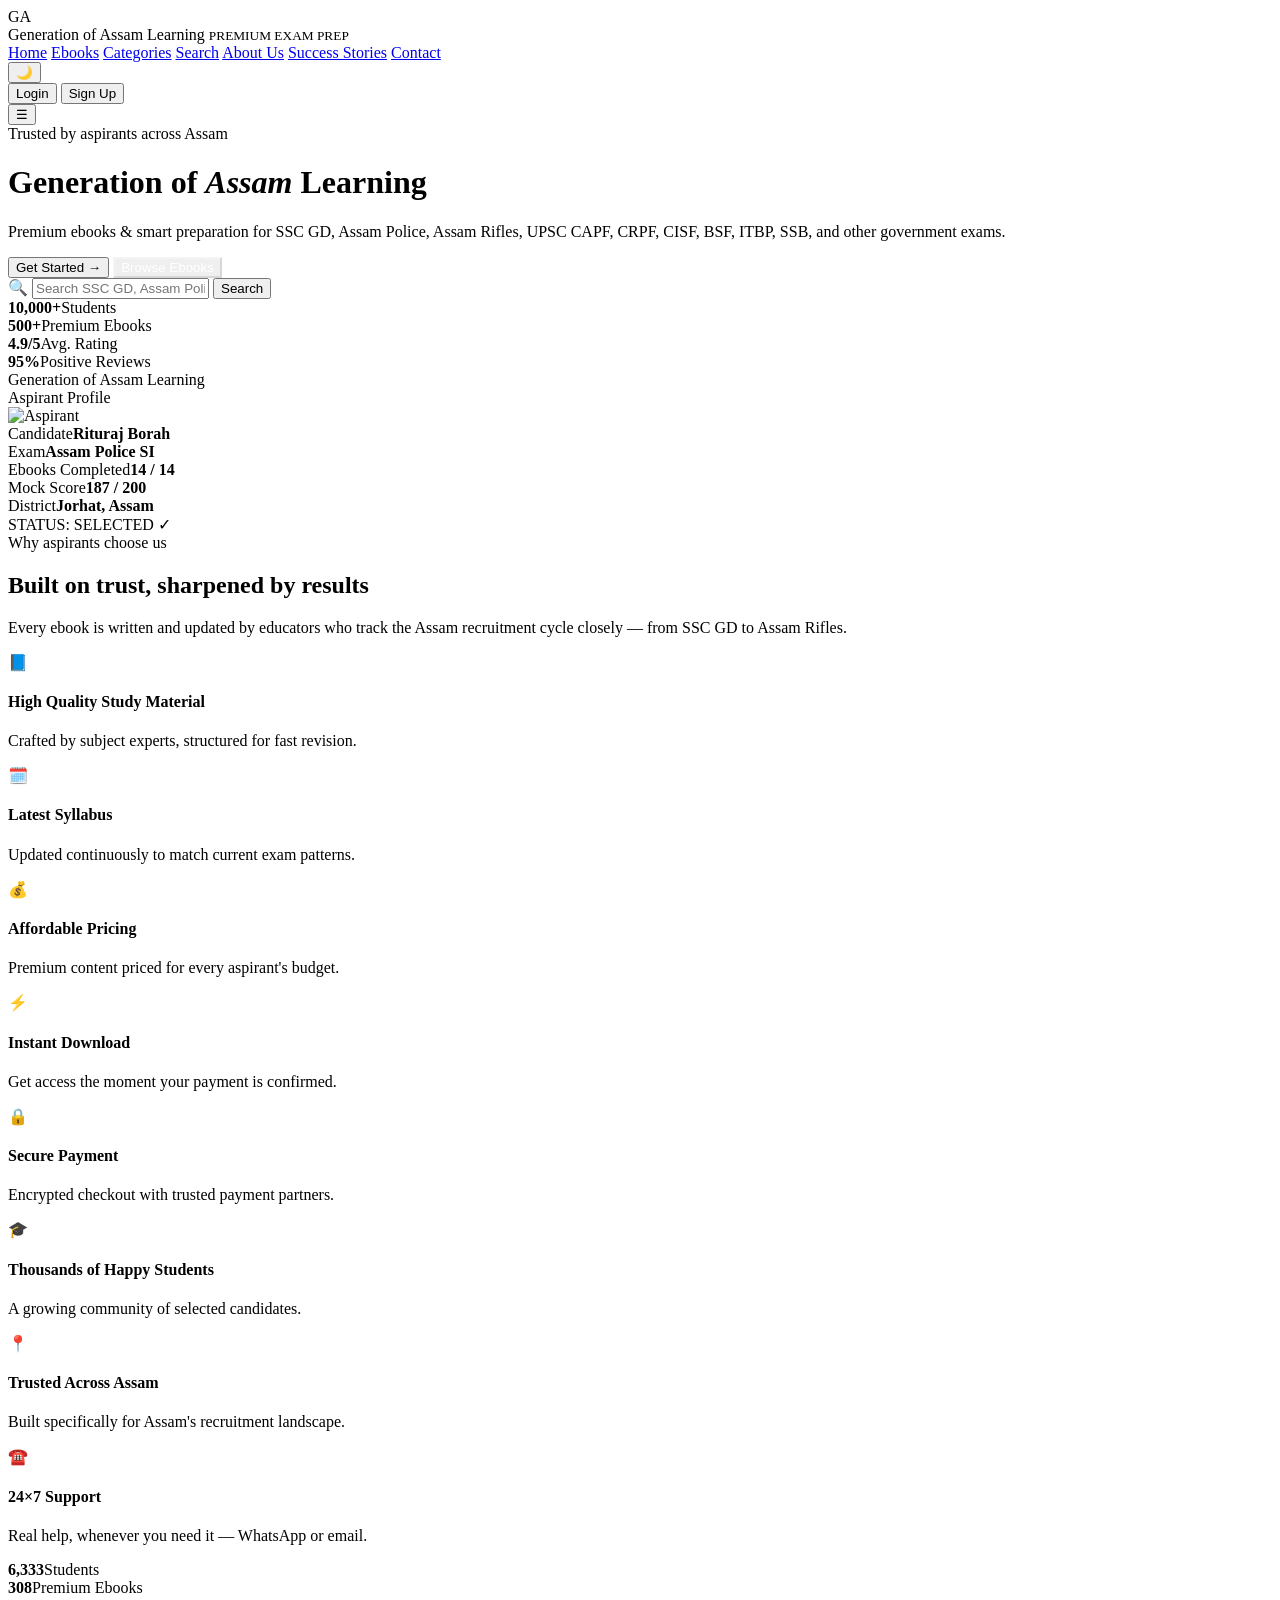
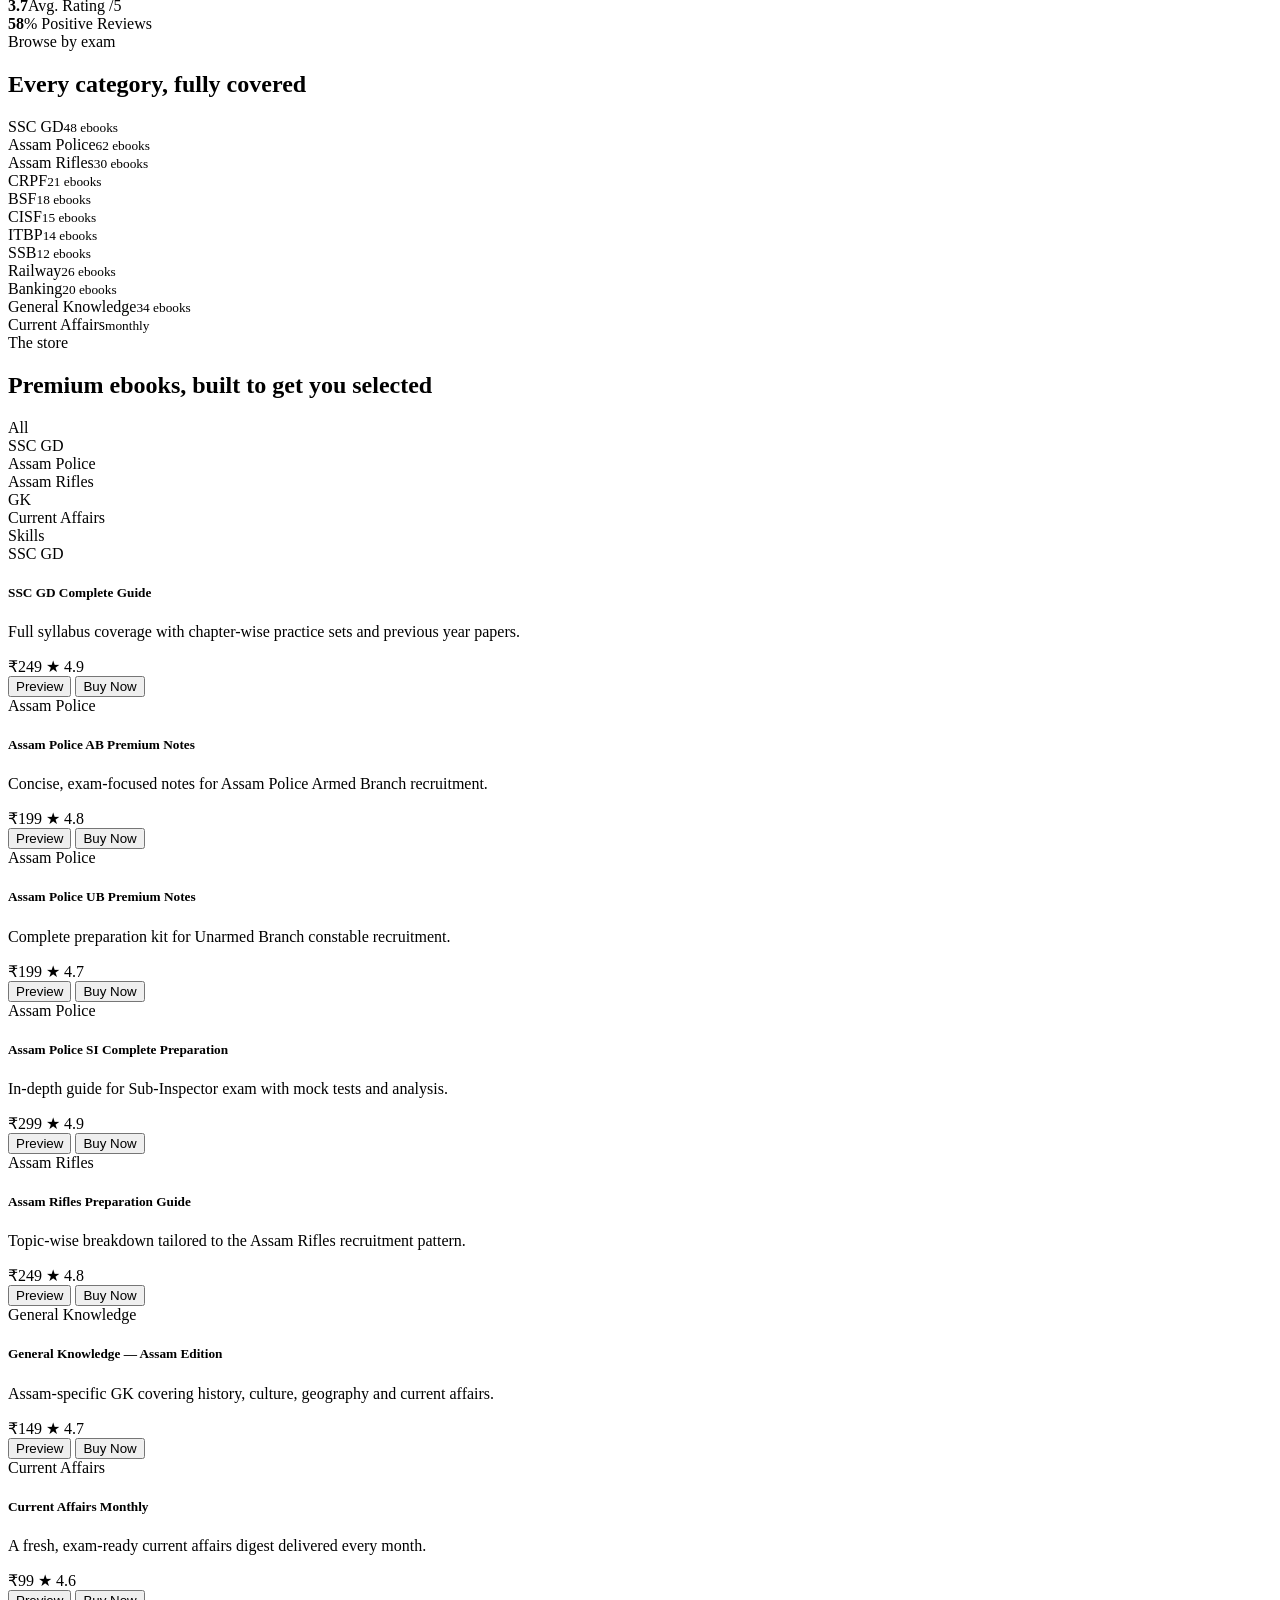
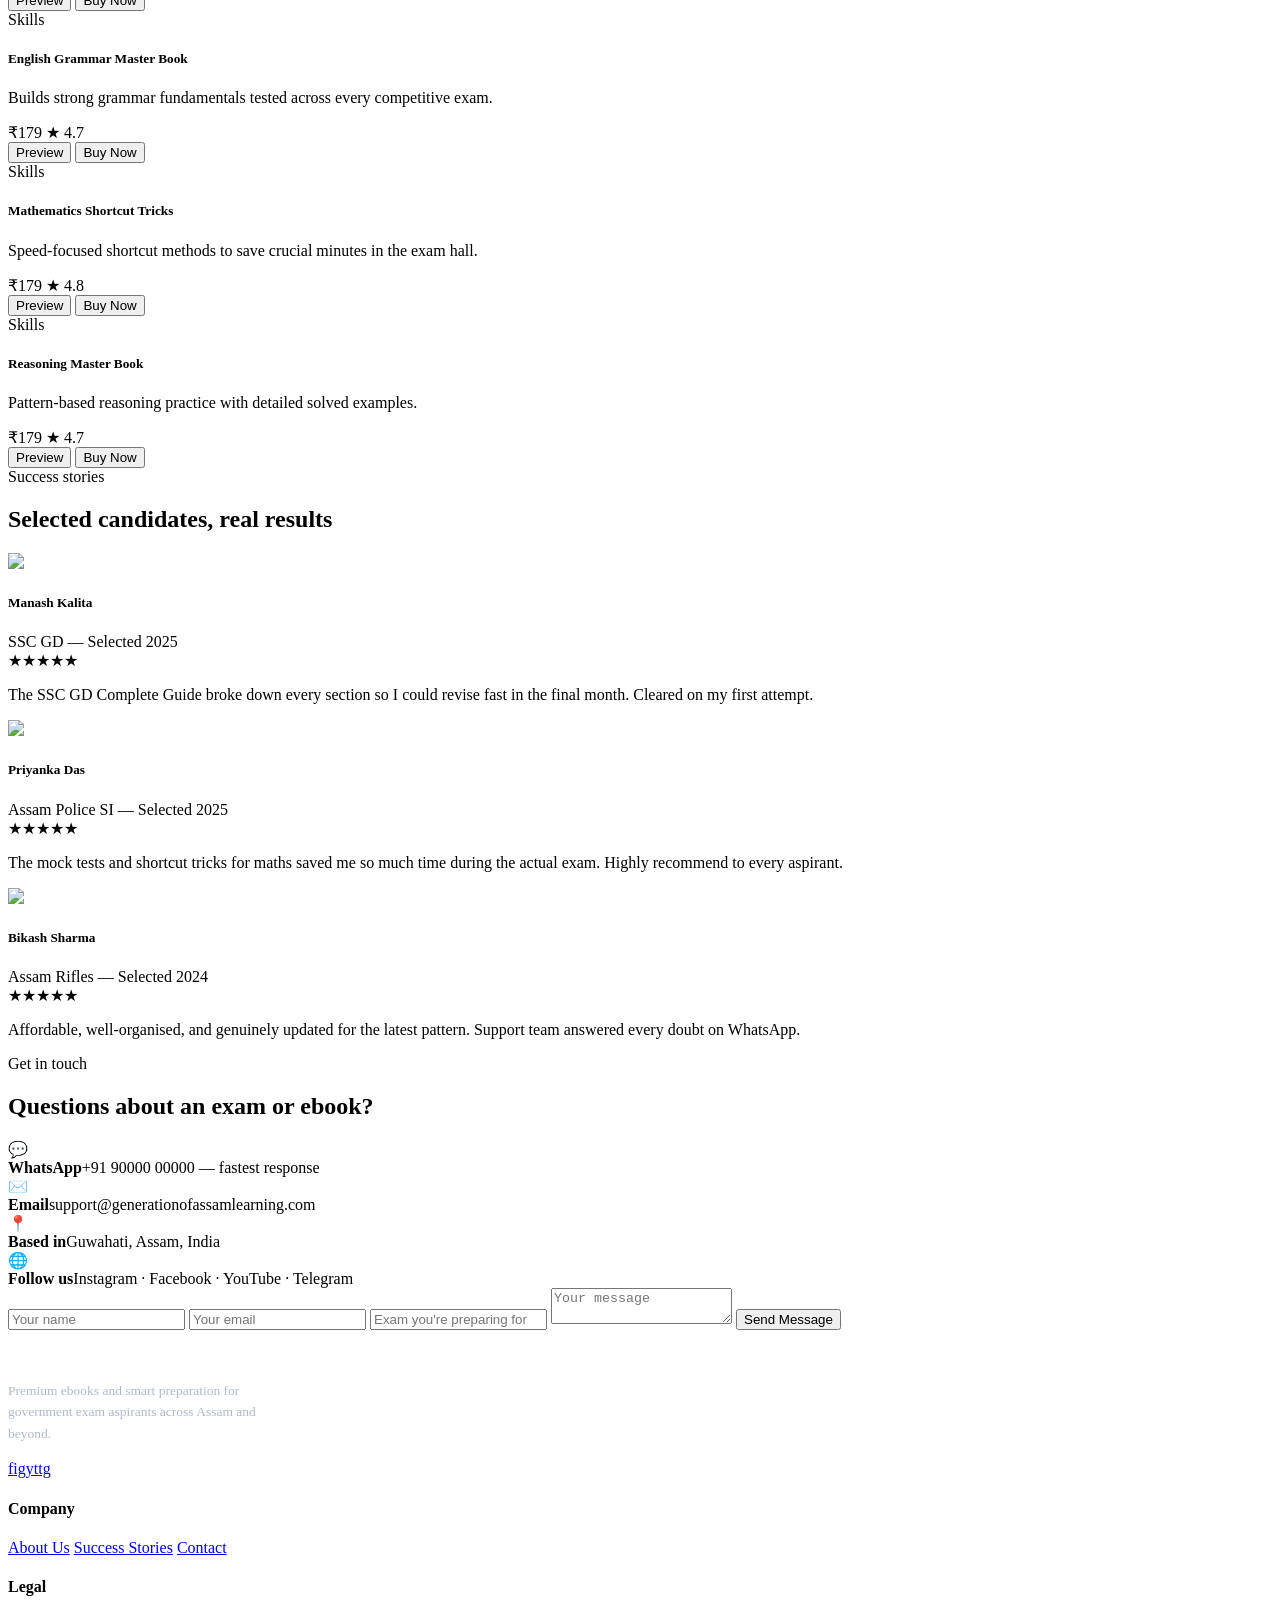
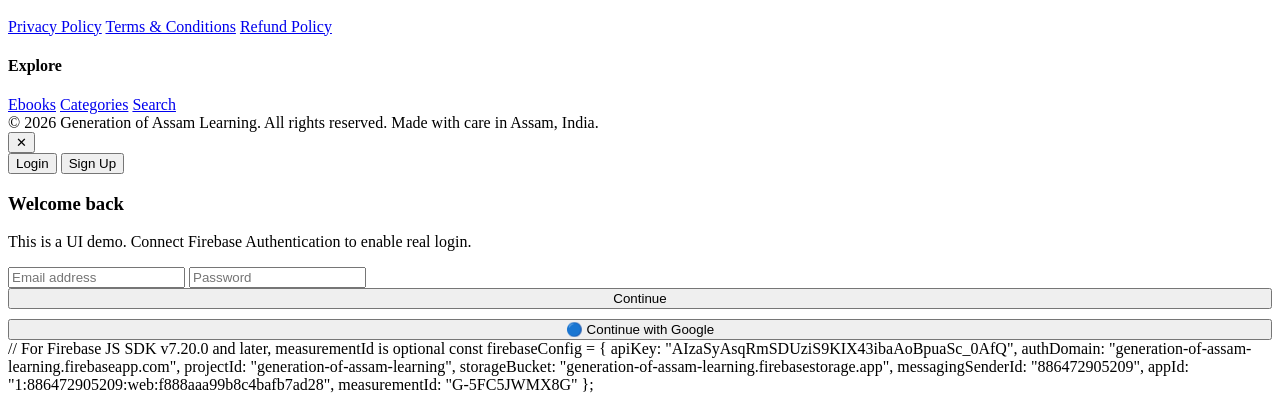
==== commit de7cd8b6: "Update index.html" ====
--- a/index.html
+++ b/index.html
@@ -277,4 +277,14 @@
 
 <script src="script.js"></script>
 </body>
-</html>+</html>
+// For Firebase JS SDK v7.20.0 and later, measurementId is optional
+const firebaseConfig = {
+  apiKey: "AIzaSyAsqRmSDUziS9KIX43ibaAoBpuaSc_0AfQ",
+  authDomain: "generation-of-assam-learning.firebaseapp.com",
+  projectId: "generation-of-assam-learning",
+  storageBucket: "generation-of-assam-learning.firebasestorage.app",
+  messagingSenderId: "886472905209",
+  appId: "1:886472905209:web:f888aaa99b8c4bafb7ad28",
+  measurementId: "G-5FC5JWMX8G"
+};
